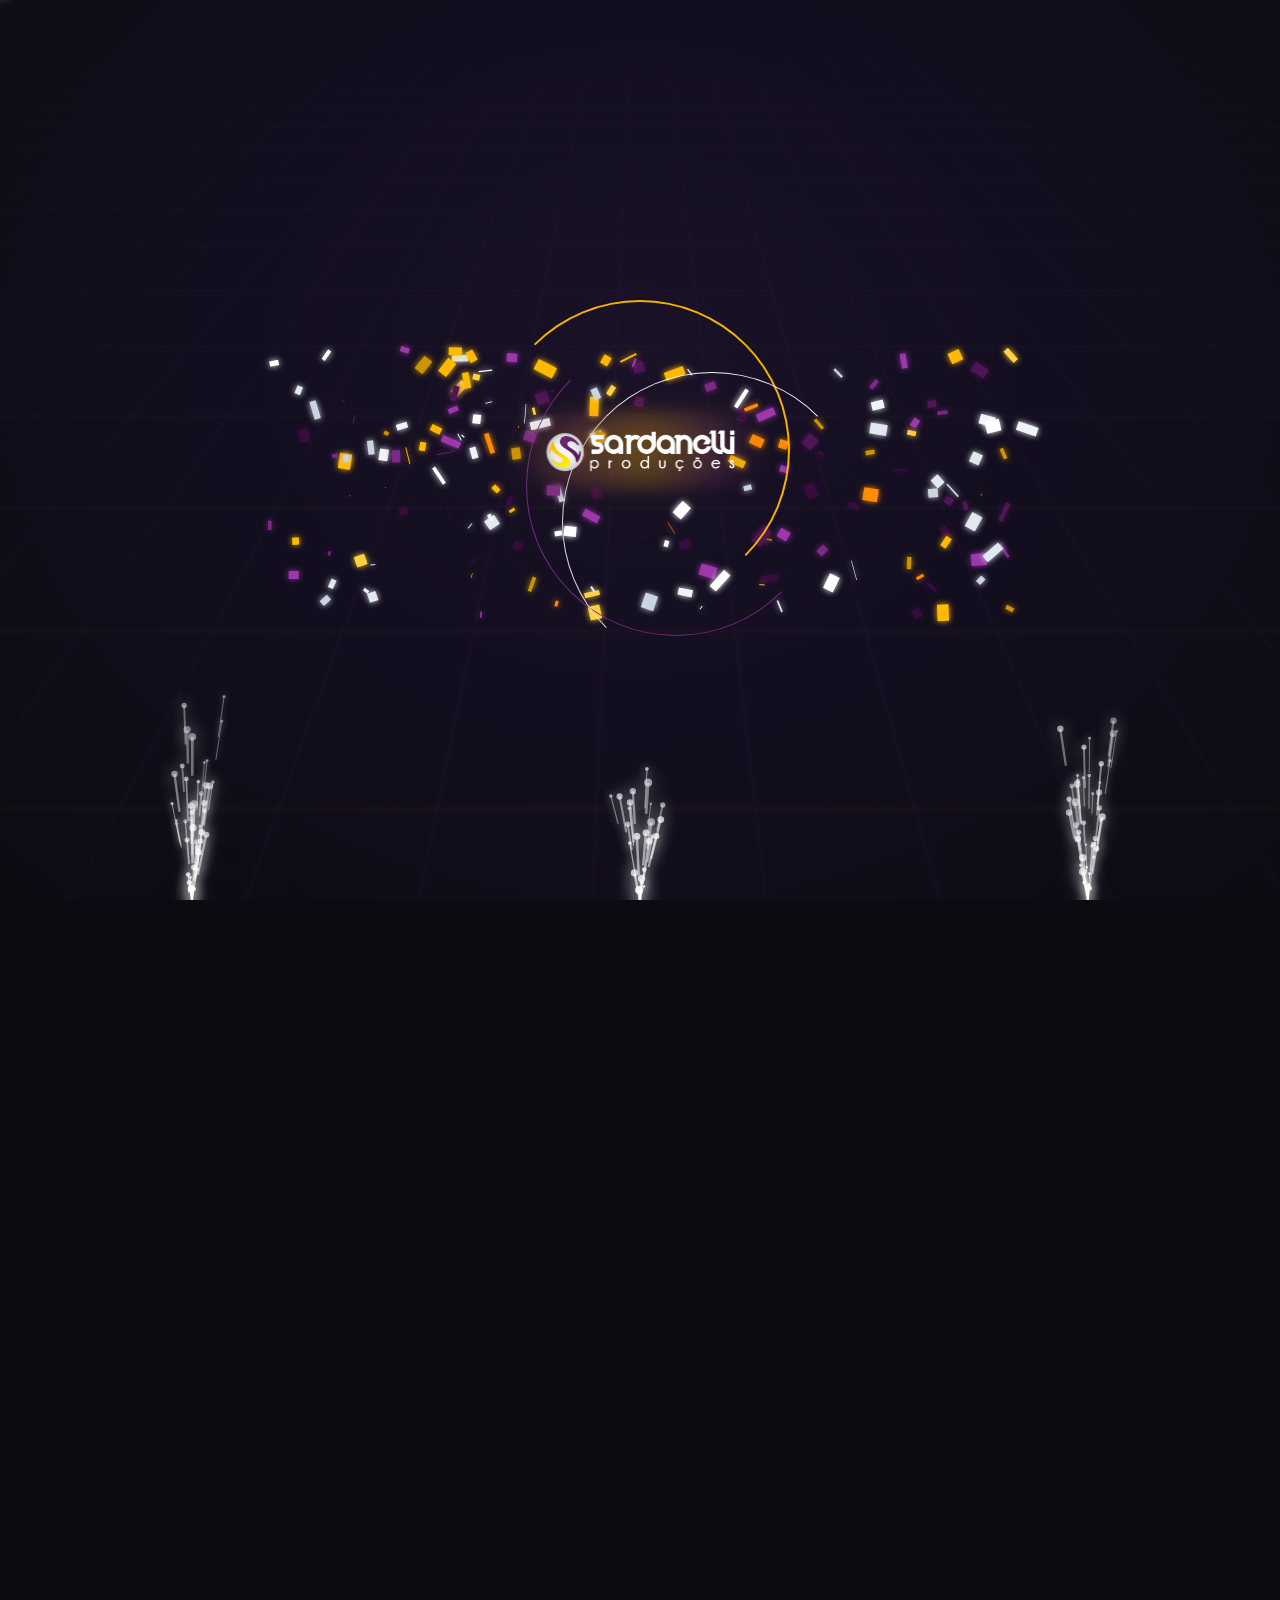
==== index.html @ ceb84745 "Add files via upload" ====
<!DOCTYPE html>
<html lang="pt-BR">
<head>
  <meta charset="UTF-8" />
  <meta name="viewport" content="width=device-width, initial-scale=1.0" />
  <meta name="description" content="Sardanelli Produções — Efeitos especiais para casamentos, chás revelação, formaturas e eventos corporativos. Transformamos momentos em experiências inesquecíveis desde 2016." />
  <meta name="keywords" content="efeitos especiais casamento, chá revelação, fumaça colorida, faíscas frias, serpentina, papel picado, eventos, Sardanelli Produções" />
  <meta property="og:title" content="Sardanelli Produções" />
  <meta property="og:description" content="Transformamos eventos em experiências inesquecíveis desde 2016. Efeitos especiais para casamentos, chás revelação, formaturas e mais." />
  <meta property="og:type" content="website" />
  <meta property="og:url" content="https://www.sardanelli.com.br/" />
  <title>Sardanelli Produções | Efeitos Especiais para Eventos</title>
  <link rel="preconnect" href="https://fonts.googleapis.com" />
  <link rel="preconnect" href="https://fonts.gstatic.com" crossorigin />
  <link href="https://fonts.googleapis.com/css2?family=Outfit:wght@400;500;600;700;800;900&family=Inter:wght@300;400;500;600&display=swap" rel="stylesheet" />
  <link rel="icon" type="image/png" href="favicon.png" />
  <link rel="stylesheet" href="style.css" />
  <link rel="stylesheet" href="intro.css" />
</head>
<body>

  <!-- ===== INTRO / PRELOADER REVELAÇÃO ===== -->
  <div id="intro-preloader">
    <canvas id="intro-canvas"></canvas>
    <div class="intro-grid"></div>
    <div class="intro-content">
      <div class="intro-rings">
        <div class="intro-ring intro-ring-1"></div>
        <div class="intro-ring intro-ring-2"></div>
        <div class="intro-ring intro-ring-3"></div>
        <div class="intro-logo-wrap">
          <div class="intro-logo-glow"></div>
          <img src="intro-logo.png" alt="Sardanelli Produções" class="intro-logo-img" />
        </div>
      </div>
    </div>
  </div>

  <!-- ===== HEADER / NAV ===== -->
  <header id="header">
    <div class="container header-inner">
      <a href="#inicio" class="logo"><img src="logo.png" alt="Sardanelli Produções"></a>
      <button class="nav-toggle" id="nav-toggle" aria-label="Abrir menu">
        <span></span><span></span><span></span>
      </button>
      <nav id="main-nav">
        <ul>
          <li><a href="#inicio" class="nav-link">Início</a></li>
          <li><a href="#sobre" class="nav-link">Quem Somos</a></li>
          <li><a href="#efeitos" class="nav-link">Efeitos</a></li>
          <li><a href="#pacotes" class="nav-link">Pacotes</a></li>
          <li><a href="#videos" class="nav-link">Vídeos</a></li>
          <li><a href="#contato" class="nav-link" id="cta-nav-btn">Orçamento</a></li>
        </ul>
      </nav>
    </div>
  </header>

  <!-- ===== HERO ===== -->
  <section id="inicio" class="hero">
    <div class="hero-bg">
      <div class="particles" id="particles"></div>
      <div class="hero-overlay"></div>
    </div>
    <div class="container hero-content">
      <p class="hero-tag"><svg class="hero-tag-icon" xmlns="http://www.w3.org/2000/svg" fill="none" viewBox="0 0 24 24" stroke-width="1.5" stroke="currentColor"><path stroke-linecap="round" stroke-linejoin="round" d="M9.813 15.904 9 18.75l-.813-2.846a4.5 4.5 0 0 0-3.09-3.09L2.25 12l2.846-.813a4.5 4.5 0 0 0 3.09-3.09L9 5.25l.813 2.846a4.5 4.5 0 0 0 3.09 3.09L15.75 12l-2.846.813a4.5 4.5 0 0 0-3.09 3.09Z"/></svg> Desde 2016 transformando momentos em</p>
      <h1 class="hero-title">Experiências<br /><span class="gold">Inesquecíveis</span></h1>
      <p class="hero-subtitle">Casamentos, Chás Revelação, Formaturas e Eventos Corporativos com efeitos especiais que encantam e emocionam.</p>
      <div class="hero-cta-group">
        <a href="#pacotes" class="btn btn-primary">Ver Pacotes</a>
      </div>
    </div>
    <div class="hero-scroll-hint">
      <span>Role para baixo</span>
      <div class="scroll-arrow"></div>
    </div>
  </section>

  <!-- ===== SOBRE ===== -->
  <section id="sobre" class="section sobre">
    <div class="container">
      <div class="sobre-grid">
        <div class="sobre-text">
          <span class="section-tag">Quem Somos</span>
          <h2 class="section-title">Uma história escrita <span class="gold">com emoção</span></h2>
          <p>A Sardanelli Produções nasceu em <strong>2016</strong> com um propósito claro: transformar eventos em memórias que ficam para sempre gravadas na lembrança de cada convidado.</p>
          <p>Fundada por <strong>Murilo Sardanelli</strong>, a empresa cresceu a partir de uma paixão genuína por criar momentos de impacto. Hoje, somos referência em efeitos especiais para eventos na região, reconhecidos pela qualidade técnica, pela organização impecável e pelo cuidado em cada detalhe.</p>
          <p>Do chá revelação ao casamento dos sonhos, da formatura emocionante ao evento corporativo marcante, criamos o cenário perfeito para o seu momento especial.</p>
          <div class="sobre-stats">
            <div class="stat">
              <span class="stat-num">+500</span>
              <span class="stat-label">Eventos realizados</span>
            </div>
            <div class="stat">
              <span class="stat-num">8+</span>
              <span class="stat-label">Anos de experiência</span>
            </div>
            <div class="stat">
              <span class="stat-num">100%</span>
              <span class="stat-label">Clientes satisfeitos</span>
            </div>
          </div>
          <a href="https://wa.me/5516993950765" target="_blank" rel="noopener" class="btn btn-primary" id="sobre-whatsapp-btn">Falar com a equipe</a>
        </div>
        <div class="sobre-visual">
          <div class="sobre-card glass">
            <div class="sobre-icon"><svg xmlns="http://www.w3.org/2000/svg" fill="none" viewBox="0 0 24 24" stroke-width="1.5" stroke="currentColor"><path stroke-linecap="round" stroke-linejoin="round" d="M9.813 15.904 9 18.75l-.813-2.846a4.5 4.5 0 0 0-3.09-3.09L2.25 12l2.846-.813a4.5 4.5 0 0 0 3.09-3.09L9 5.25l.813 2.846a4.5 4.5 0 0 0 3.09 3.09L15.75 12l-2.846.813a4.5 4.5 0 0 0-3.09 3.09ZM18.259 8.715 18 9.75l-.259-1.035a3.375 3.375 0 0 0-2.455-2.456L14.25 6l1.036-.259a3.375 3.375 0 0 0 2.455-2.456L18 2.25l.259 1.035a3.375 3.375 0 0 0 2.456 2.456L21.75 6l-1.035.259a3.375 3.375 0 0 0-2.456 2.456Z"/></svg></div>
            <h3>Efeitos Especiais</h3>
            <p>Faíscas frias, fumaça colorida, serpentinas e muito mais para criar o impacto visual perfeito.</p>
          </div>
          <div class="sobre-card glass">
            <div class="sobre-icon"><svg xmlns="http://www.w3.org/2000/svg" fill="none" viewBox="0 0 24 24" stroke-width="1.5" stroke="currentColor"><path stroke-linecap="round" stroke-linejoin="round" d="M21 8.25c0-2.485-2.099-4.5-4.688-4.5-1.935 0-3.597 1.126-4.312 2.733-.715-1.607-2.377-2.733-4.313-2.733C5.1 3.75 3 5.765 3 8.25c0 7.22 9 12 9 12s9-4.78 9-12Z"/></svg></div>
            <h3>Casamentos</h3>
            <p>Entradas, saídas e momentos únicos que ficam eternizados nas fotos e na memória dos convidados.</p>
          </div>
          <div class="sobre-card glass">
            <div class="sobre-icon"><svg xmlns="http://www.w3.org/2000/svg" fill="none" viewBox="0 0 24 24" stroke-width="1.5" stroke="currentColor"><path stroke-linecap="round" stroke-linejoin="round" d="M21 11.25v8.25a1.5 1.5 0 0 1-1.5 1.5H5.25a1.5 1.5 0 0 1-1.5-1.5v-8.25M12 4.875A2.625 2.625 0 1 0 9.375 7.5H12m0-2.625V7.5m0-2.625A2.625 2.625 0 1 1 14.625 7.5H12m0 0V21m-8.625-9.75h18c.621 0 1.125-.504 1.125-1.125v-1.5c0-.621-.504-1.125-1.125-1.125h-18c-.621 0-1.125.504-1.125 1.125v1.5c0 .621.504 1.125 1.125 1.125Z"/></svg></div>
            <h3>Chá Revelação</h3>
            <p>O grande momento da revelação com efeitos de fumaça e pó colorido que encantam a todos.</p>
          </div>
          <div class="sobre-card glass">
            <div class="sobre-icon"><svg xmlns="http://www.w3.org/2000/svg" fill="none" viewBox="0 0 24 24" stroke-width="1.5" stroke="currentColor"><path stroke-linecap="round" stroke-linejoin="round" d="M4.26 10.147a60.438 60.438 0 0 0-.491 6.347A48.62 48.62 0 0 1 12 20.904a48.62 48.62 0 0 1 8.232-4.41 60.46 60.46 0 0 0-.491-6.347m-15.482 0a50.636 50.636 0 0 0-2.658-.813A59.906 59.906 0 0 1 12 3.493a59.903 59.903 0 0 1 10.399 5.84c-.896.248-1.783.52-2.658.814m-15.482 0A50.717 50.717 0 0 1 12 13.489a50.702 50.702 0 0 1 7.74-3.342M6.75 15a.75.75 0 1 0 0-1.5.75.75 0 0 0 0 1.5Zm0 0v-3.675A55.378 55.378 0 0 1 12 8.443m-7.007 11.55A5.981 5.981 0 0 0 6.75 15.75v-1.5"/></svg></div>
            <h3>Formaturas</h3>
            <p>Comemore cada conquista com um show de luzes, serpentinas e efeitos que marcam essa vitória.</p>
          </div>
        </div>
      </div>
    </div>
  </section>

  <!-- ===== EFEITOS ===== -->
  <section id="efeitos" class="section efeitos">
    <div class="container">
      <div class="section-header">
        <span class="section-tag">Nosso Arsenal</span>
        <h2 class="section-title">Efeitos que <span class="gold">encantam</span></h2>
        <p class="section-desc">Cada efeito é escolhido com precisão para criar o impacto visual certo no momento certo.</p>
      </div>
      <div class="efeitos-grid">
        <div class="efeito-card glass" id="efeito-ceu-noturno">
          <div class="efeito-icon"><svg xmlns="http://www.w3.org/2000/svg" fill="none" viewBox="0 0 24 24" stroke-width="1.5" stroke="currentColor"><path stroke-linecap="round" stroke-linejoin="round" d="M21.752 15.002A9.72 9.72 0 0 1 18 15.75c-5.385 0-9.75-4.365-9.75-9.75 0-1.33.266-2.597.748-3.752A9.753 9.753 0 0 0 3 11.25C3 16.635 7.365 21 12.75 21a9.753 9.753 0 0 0 9.002-5.998Z"/></svg></div>
          <h3>Rastro de Céu Noturno</h3>
          <p>Uso recomendado: Noturno, local aberto.</p>
          <span class="efeito-tag">Noturno</span>
        </div>
        <div class="efeito-card glass" id="efeito-ceu-diurno">
          <div class="efeito-icon"><svg xmlns="http://www.w3.org/2000/svg" fill="none" viewBox="0 0 24 24" stroke-width="1.5" stroke="currentColor"><path stroke-linecap="round" stroke-linejoin="round" d="M12 3v2.25m6.364.386-1.591 1.591M21 12h-2.25m-.386 6.364-1.591-1.591M12 18.75V21m-4.773-4.227-1.591 1.591M5.25 12H3m4.227-4.773L5.636 5.636M15.75 12a3.75 3.75 0 1 1-7.5 0 3.75 3.75 0 0 1 7.5 0Z"/></svg></div>
          <h3>Rastro de Céu Diurno</h3>
          <p>Uso recomendado: Diurno, local aberto.</p>
          <span class="efeito-tag">Diurno</span>
        </div>
        <div class="efeito-card glass" id="efeito-serpentina">
          <div class="efeito-icon"><svg xmlns="http://www.w3.org/2000/svg" fill="none" viewBox="0 0 24 24" stroke-width="1.5" stroke="currentColor"><path stroke-linecap="round" stroke-linejoin="round" d="M9.53 16.122a3 3 0 0 0-5.78 1.128 2.25 2.25 0 0 1-2.4 2.245 4.5 4.5 0 0 0 8.4-2.245c0-.399-.078-.78-.22-1.128Zm0 0a15.998 15.998 0 0 0 3.388-1.62m-5.043-.025a15.994 15.994 0 0 1 1.622-3.395m3.42 3.42a15.995 15.995 0 0 0 4.764-4.648l3.876-5.814a1.151 1.151 0 0 0-1.597-1.597L14.146 6.32a15.996 15.996 0 0 0-4.649 4.763m3.42 3.42a6.776 6.776 0 0 0-3.42-3.42"/></svg></div>
          <h3>Disparador de Serpentina</h3>
          <p>Uso recomendado: Diurno ou noturno, local aberto ou fechado.</p>
          <span class="efeito-tag">Versátil</span>
        </div>
        <div class="efeito-card glass" id="efeito-papel">
          <div class="efeito-icon"><svg xmlns="http://www.w3.org/2000/svg" fill="none" viewBox="0 0 24 24" stroke-width="1.5" stroke="currentColor"><path stroke-linecap="round" stroke-linejoin="round" d="M11.48 3.499a.562.562 0 0 1 1.04 0l2.125 5.111a.563.563 0 0 0 .475.345l5.518.442c.499.04.701.663.321.988l-4.204 3.602a.563.563 0 0 0-.182.557l1.285 5.385a.562.562 0 0 1-.84.61l-4.725-2.885a.562.562 0 0 0-.586 0L6.982 20.54a.562.562 0 0 1-.84-.61l1.285-5.386a.562.562 0 0 0-.182-.557l-4.204-3.602a.563.563 0 0 1 .321-.988l5.518-.442a.563.563 0 0 0 .475-.345L11.48 3.5Z"/></svg></div>
          <h3>Disparador de Papel Colorido</h3>
          <p>Uso recomendado: Diurno ou noturno, local aberto ou fechado.</p>
          <span class="efeito-tag">Versátil</span>
        </div>
        <div class="efeito-card glass" id="efeito-fumaca">
          <div class="efeito-icon"><svg xmlns="http://www.w3.org/2000/svg" fill="none" viewBox="0 0 24 24" stroke-width="1.5" stroke="currentColor"><path stroke-linecap="round" stroke-linejoin="round" d="M2.25 15a4.5 4.5 0 0 0 4.5 4.5H18a3.75 3.75 0 0 0 1.332-7.257 3 3 0 0 0-3.758-3.848 5.25 5.25 0 0 0-10.233 2.33A4.502 4.502 0 0 0 2.25 15Z"/></svg></div>
          <h3>Fumaça Colorida</h3>
          <p>Uso recomendado: Diurno ou noturno, local aberto.</p>
          <span class="efeito-tag">Impacto visual</span>
        </div>
        <div class="efeito-card glass" id="efeito-po">
          <div class="efeito-icon"><svg xmlns="http://www.w3.org/2000/svg" fill="none" viewBox="0 0 24 24" stroke-width="1.5" stroke="currentColor"><path stroke-linecap="round" stroke-linejoin="round" d="M4.098 19.902a3.75 3.75 0 0 0 5.304 0l6.401-6.402M6.75 21A3.75 3.75 0 0 1 3 17.25V4.125C3 3.504 3.504 3 4.125 3h5.25c.621 0 1.125.504 1.125 1.125v4.072M6.75 21a3.75 3.75 0 0 0 3.75-3.75V8.197M6.75 21h13.125c.621 0 1.125-.504 1.125-1.125v-5.25c0-.621-.504-1.125-1.125-1.125h-4.072M10.5 8.197l2.88-2.88c.438-.439 1.15-.439 1.59 0l3.712 3.713c.44.44.44 1.152 0 1.59l-2.879 2.88M6.75 17.25h.008v.008H6.75v-.008Z"/></svg></div>
          <h3>Disparador de Pó Colorido</h3>
          <p>Uso recomendado: Diurno ou noturno, local aberto.</p>
          <span class="efeito-tag">Colorido</span>
        </div>
        <div class="efeito-card glass" id="efeito-faiscas">
          <div class="efeito-icon"><svg xmlns="http://www.w3.org/2000/svg" fill="none" viewBox="0 0 24 24" stroke-width="1.5" stroke="currentColor"><path stroke-linecap="round" stroke-linejoin="round" d="m3.75 13.5 10.5-11.25L12 10.5h8.25L9.75 21.75 12 13.5H3.75Z"/></svg></div>
          <h3>Simulador de Faíscas</h3>
          <p>Uso recomendado: Diurno ou noturno, local aberto ou fechado.</p>
          <span class="efeito-tag">Premium</span>
        </div>
        <div class="efeito-card glass" id="efeito-comemoracao">
          <div class="efeito-icon"><svg xmlns="http://www.w3.org/2000/svg" fill="none" viewBox="0 0 24 24" stroke-width="1.5" stroke="currentColor"><path stroke-linecap="round" stroke-linejoin="round" d="M16.5 18.75h-9m9 0a3 3 0 0 1 3 3h-15a3 3 0 0 1 3-3m9 0v-3.375c0-.621-.503-1.125-1.125-1.125h-.871M7.5 18.75v-3.375c0-.621.504-1.125 1.125-1.125h.872m5.007 0H9.497m5.007 0a7.454 7.454 0 0 1-.982-3.172M9.497 14.25a7.454 7.454 0 0 0 .981-3.172M5.25 4.236c-.982.143-1.954.317-2.916.52A6.003 6.003 0 0 0 7.73 9.728M5.25 4.236V4.5c0 2.108.966 3.99 2.48 5.228M5.25 4.236V2.721C7.456 2.41 9.71 2.25 12 2.25c2.291 0 4.545.16 6.75.47v1.516M7.73 9.728a6.726 6.726 0 0 0 2.748 1.35m8.272-6.842V4.5c0 2.108-.966 3.99-2.48 5.228m2.48-5.492a46.32 46.32 0 0 1 2.916.52 6.003 6.003 0 0 1-5.395 4.972m0 0a6.726 6.726 0 0 1-2.749 1.35m0 0a6.772 6.772 0 0 1-3.044 0"/></svg></div>
          <h3>Disparos de Comemoração</h3>
          <p>Efeito sonoro e visual para comemoração. Diurno ou noturno, aberto ou fechado.</p>
          <span class="efeito-tag">Explosivo</span>
        </div>
      </div>
    </div>
  </section>

  <!-- ===== PACOTES ===== -->
  <section id="pacotes" class="section pacotes">
    <div class="container">
      <div class="section-header">
        <span class="section-tag">O SHOW COMEÇA AGORA</span>
        <h2 class="section-title">Escolha o pacote <span class="gold">ideal</span></h2>
        <p class="section-desc">Do básico ao completo, temos a solução perfeita para o seu evento.</p>
      </div>
      <div class="pacotes-grid">

        <!-- ESSENCIAL -->
        <div class="pacote-card glass" id="pacote-essencial">
          <div class="pacote-header">
            <span class="pacote-badge">Essencial</span>
            <h3>Pacote Essencial</h3>
            <p class="pacote-sub">O essencial que já transforma o momento em espetáculo.</p>
          </div>
          <ul class="pacote-itens">
            <li><svg class="check-icon" xmlns="http://www.w3.org/2000/svg" fill="none" viewBox="0 0 24 24" stroke-width="2.5" stroke="currentColor"><path stroke-linecap="round" stroke-linejoin="round" d="m4.5 12.75 6 6 9-13.5"/></svg> 02 Disparadores profissionais de Papel</li>
            <li><svg class="check-icon" xmlns="http://www.w3.org/2000/svg" fill="none" viewBox="0 0 24 24" stroke-width="2.5" stroke="currentColor"><path stroke-linecap="round" stroke-linejoin="round" d="m4.5 12.75 6 6 9-13.5"/></svg> 02 Disparadores profissionais de Serpentina</li>
            <li><svg class="check-icon" xmlns="http://www.w3.org/2000/svg" fill="none" viewBox="0 0 24 24" stroke-width="2.5" stroke="currentColor"><path stroke-linecap="round" stroke-linejoin="round" d="m4.5 12.75 6 6 9-13.5"/></svg> 01 Fumaça Grande</li>
          </ul>
          <a href="https://wa.me/5516993950765?text=Ol%C3%A1%21+Quero+o+%2APacote+Essencial%2A+%28Papel+x2%2C+Serpentina+x2%2C+Fuma%C3%A7a+x1%29.+Pode+me+enviar+o+or%C3%A7amento%3F" target="_blank" rel="noopener" class="btn btn-outline btn-full" id="btn-essencial">
            <svg width="18" height="18" viewBox="0 0 24 24" fill="currentColor"><path d="M17.472 14.382c-.297-.149-1.758-.867-2.03-.967-.273-.099-.471-.148-.67.15-.197.297-.767.966-.94 1.164-.173.199-.347.223-.644.075-.297-.15-1.255-.463-2.39-1.475-.883-.788-1.48-1.761-1.653-2.059-.173-.297-.018-.458.13-.606.134-.133.298-.347.446-.52.149-.174.198-.298.298-.497.099-.198.05-.371-.025-.52-.075-.149-.669-1.612-.916-2.207-.242-.579-.487-.5-.669-.51-.173-.008-.371-.01-.57-.01-.198 0-.52.074-.792.372-.272.297-1.04 1.016-1.04 2.479 0 1.462 1.065 2.875 1.213 3.074.149.198 2.096 3.2 5.077 4.487.709.306 1.262.489 1.694.625.712.227 1.36.195 1.871.118.571-.085 1.758-.719 2.006-1.413.248-.694.248-1.289.173-1.413-.074-.124-.272-.198-.57-.347m-5.421 7.403h-.004a9.87 9.87 0 01-5.031-1.378l-.361-.214-3.741.982.998-3.648-.235-.374a9.86 9.86 0 01-1.51-5.26c.001-5.45 4.436-9.884 9.888-9.884 2.64 0 5.122 1.03 6.988 2.898a9.825 9.825 0 012.893 6.994c-.003 5.45-4.437 9.884-9.885 9.884m8.413-18.297A11.815 11.815 0 0012.05 0C5.495 0 .16 5.335.157 11.892c0 2.096.547 4.142 1.588 5.945L.057 24l6.305-1.654a11.882 11.882 0 005.683 1.448h.005c6.554 0 11.89-5.335 11.893-11.893a11.821 11.821 0 00-3.48-8.413z"/></svg>
            Quero o Essencial
          </a>
        </div>

        <!-- MÉDIO - DESTACADO -->
        <div class="pacote-card glass featured" id="pacote-medio">
          <div class="pacote-header">
            <span class="pacote-badge best">Mais Escolhido</span>
            <h3>Pacote Médio</h3>
            <p class="pacote-sub">Mais volume, mais efeito, mais emoção.</p>
          </div>
          <ul class="pacote-itens">
            <li><svg class="check-icon" xmlns="http://www.w3.org/2000/svg" fill="none" viewBox="0 0 24 24" stroke-width="2.5" stroke="currentColor"><path stroke-linecap="round" stroke-linejoin="round" d="m4.5 12.75 6 6 9-13.5"/></svg> 04 Disparadores profissionais de Papel</li>
            <li><svg class="check-icon" xmlns="http://www.w3.org/2000/svg" fill="none" viewBox="0 0 24 24" stroke-width="2.5" stroke="currentColor"><path stroke-linecap="round" stroke-linejoin="round" d="m4.5 12.75 6 6 9-13.5"/></svg> 04 Disparadores profissionais de Serpentina</li>
            <li><svg class="check-icon" xmlns="http://www.w3.org/2000/svg" fill="none" viewBox="0 0 24 24" stroke-width="2.5" stroke="currentColor"><path stroke-linecap="round" stroke-linejoin="round" d="m4.5 12.75 6 6 9-13.5"/></svg> 02 Fumaças Grandes</li>
            <li><svg class="check-icon" xmlns="http://www.w3.org/2000/svg" fill="none" viewBox="0 0 24 24" stroke-width="2.5" stroke="currentColor"><path stroke-linecap="round" stroke-linejoin="round" d="m4.5 12.75 6 6 9-13.5"/></svg> 02 Simuladores de Faíscas</li>
          </ul>
          <a href="https://wa.me/5516993950765?text=Ol%C3%A1%21+Quero+o+%2APacote+M%C3%A9dio%2A+%28Papel+x4%2C+Serpentina+x4%2C+Fuma%C3%A7a+x2%2C+Fa%C3%ADscas+x2%29.+Pode+me+enviar+o+or%C3%A7amento%3F" target="_blank" rel="noopener" class="btn btn-primary btn-full" id="btn-medio">
            <svg width="18" height="18" viewBox="0 0 24 24" fill="currentColor"><path d="M17.472 14.382c-.297-.149-1.758-.867-2.03-.967-.273-.099-.471-.148-.67.15-.197.297-.767.966-.94 1.164-.173.199-.347.223-.644.075-.297-.15-1.255-.463-2.39-1.475-.883-.788-1.48-1.761-1.653-2.059-.173-.297-.018-.458.13-.606.134-.133.298-.347.446-.52.149-.174.198-.298.298-.497.099-.198.05-.371-.025-.52-.075-.149-.669-1.612-.916-2.207-.242-.579-.487-.5-.669-.51-.173-.008-.371-.01-.57-.01-.198 0-.52.074-.792.372-.272.297-1.04 1.016-1.04 2.479 0 1.462 1.065 2.875 1.213 3.074.149.198 2.096 3.2 5.077 4.487.709.306 1.262.489 1.694.625.712.227 1.36.195 1.871.118.571-.085 1.758-.719 2.006-1.413.248-.694.248-1.289.173-1.413-.074-.124-.272-.198-.57-.347m-5.421 7.403h-.004a9.87 9.87 0 01-5.031-1.378l-.361-.214-3.741.982.998-3.648-.235-.374a9.86 9.86 0 01-1.51-5.26c.001-5.45 4.436-9.884 9.888-9.884 2.64 0 5.122 1.03 6.988 2.898a9.825 9.825 0 012.893 6.994c-.003 5.45-4.437 9.884-9.885 9.884m8.413-18.297A11.815 11.815 0 0012.05 0C5.495 0 .16 5.335.157 11.892c0 2.096.547 4.142 1.588 5.945L.057 24l6.305-1.654a11.882 11.882 0 005.683 1.448h.005c6.554 0 11.89-5.335 11.893-11.893a11.821 11.821 0 00-3.48-8.413z"/></svg>
            Quero o Médio
          </a>
        </div>

        <!-- COMPLETO -->
        <div class="pacote-card glass" id="pacote-completo">
          <div class="pacote-header">
            <span class="pacote-badge">Completo</span>
            <h3>Pacote Completo</h3>
            <p class="pacote-sub">O show completo para um momento inesquecível.</p>
          </div>
          <ul class="pacote-itens">
            <li><svg class="check-icon" xmlns="http://www.w3.org/2000/svg" fill="none" viewBox="0 0 24 24" stroke-width="2.5" stroke="currentColor"><path stroke-linecap="round" stroke-linejoin="round" d="m4.5 12.75 6 6 9-13.5"/></svg> 06 Disparadores profissionais de Papel</li>
            <li><svg class="check-icon" xmlns="http://www.w3.org/2000/svg" fill="none" viewBox="0 0 24 24" stroke-width="2.5" stroke="currentColor"><path stroke-linecap="round" stroke-linejoin="round" d="m4.5 12.75 6 6 9-13.5"/></svg> 06 Disparadores profissionais de Serpentina</li>
            <li><svg class="check-icon" xmlns="http://www.w3.org/2000/svg" fill="none" viewBox="0 0 24 24" stroke-width="2.5" stroke="currentColor"><path stroke-linecap="round" stroke-linejoin="round" d="m4.5 12.75 6 6 9-13.5"/></svg> 04 Fumaças Grandes</li>
            <li><svg class="check-icon" xmlns="http://www.w3.org/2000/svg" fill="none" viewBox="0 0 24 24" stroke-width="2.5" stroke="currentColor"><path stroke-linecap="round" stroke-linejoin="round" d="m4.5 12.75 6 6 9-13.5"/></svg> 01 Rastro de Céu Colorido</li>
            <li><svg class="check-icon" xmlns="http://www.w3.org/2000/svg" fill="none" viewBox="0 0 24 24" stroke-width="2.5" stroke="currentColor"><path stroke-linecap="round" stroke-linejoin="round" d="m4.5 12.75 6 6 9-13.5"/></svg> 04 Simuladores de Faíscas</li>
            <li><svg class="check-icon" xmlns="http://www.w3.org/2000/svg" fill="none" viewBox="0 0 24 24" stroke-width="2.5" stroke="currentColor"><path stroke-linecap="round" stroke-linejoin="round" d="m4.5 12.75 6 6 9-13.5"/></svg> 01 Tiro de Céu de Comemoração — 24 Disparos</li>
          </ul>
          <a href="https://wa.me/5516993950765?text=Ol%C3%A1%21+Quero+o+%2APacote+Completo%2A+%28Papel+x6%2C+Serpentina+x6%2C+Fuma%C3%A7a+x4%2C+Rastro+de+C%C3%A9u%2C+Fa%C3%ADscas+x4%2C+Tiro+de+C%C3%A9u%29.+Pode+me+enviar+o+or%C3%A7amento%3F" target="_blank" rel="noopener" class="btn btn-outline btn-full" id="btn-completo">
            <svg width="18" height="18" viewBox="0 0 24 24" fill="currentColor"><path d="M17.472 14.382c-.297-.149-1.758-.867-2.03-.967-.273-.099-.471-.148-.67.15-.197.297-.767.966-.94 1.164-.173.199-.347.223-.644.075-.297-.15-1.255-.463-2.39-1.475-.883-.788-1.48-1.761-1.653-2.059-.173-.297-.018-.458.13-.606.134-.133.298-.347.446-.52.149-.174.198-.298.298-.497.099-.198.05-.371-.025-.52-.075-.149-.669-1.612-.916-2.207-.242-.579-.487-.5-.669-.51-.173-.008-.371-.01-.57-.01-.198 0-.52.074-.792.372-.272.297-1.04 1.016-1.04 2.479 0 1.462 1.065 2.875 1.213 3.074.149.198 2.096 3.2 5.077 4.487.709.306 1.262.489 1.694.625.712.227 1.36.195 1.871.118.571-.085 1.758-.719 2.006-1.413.248-.694.248-1.289.173-1.413-.074-.124-.272-.198-.57-.347m-5.421 7.403h-.004a9.87 9.87 0 01-5.031-1.378l-.361-.214-3.741.982.998-3.648-.235-.374a9.86 9.86 0 01-1.51-5.26c.001-5.45 4.436-9.884 9.888-9.884 2.64 0 5.122 1.03 6.988 2.898a9.825 9.825 0 012.893 6.994c-.003 5.45-4.437 9.884-9.885 9.884m8.413-18.297A11.815 11.815 0 0012.05 0C5.495 0 .16 5.335.157 11.892c0 2.096.547 4.142 1.588 5.945L.057 24l6.305-1.654a11.882 11.882 0 005.683 1.448h.005c6.554 0 11.89-5.335 11.893-11.893a11.821 11.821 0 00-3.48-8.413z"/></svg>
            Quero o Completo
          </a>
        </div>

      </div>

      <!-- PERSONALIZADO -->
      <div class="personalizado-card glass" id="pacote-personalizado">
        <div class="personalizado-text">
          <div class="personalizado-icon"><svg xmlns="http://www.w3.org/2000/svg" fill="none" viewBox="0 0 24 24" stroke-width="1.5" stroke="currentColor"><path stroke-linecap="round" stroke-linejoin="round" d="M10.5 6h9.75M10.5 6a1.5 1.5 0 1 1-3 0m3 0a1.5 1.5 0 1 0-3 0M3.75 6H7.5m3 12h9.75m-9.75 0a1.5 1.5 0 0 1-3 0m3 0a1.5 1.5 0 0 0-3 0m-3.75 0H7.5m9-6h3.75m-3.75 0a1.5 1.5 0 0 1-3 0m3 0a1.5 1.5 0 0 0-3 0m-9.75 0h9.75"/></svg></div>
          <div>
            <h3>Pacote Personalizado</h3>
            <p>Monte o seu KIT EXCLUSIVO! Escolha os efeitos que desejar — papel picado, serpentina, fumaça, faíscas, rastro de céu, pó colorido, decoração completa e mais. Fale com a gente e criamos juntos a experiência perfeita para o seu evento.</p>
          </div>
        </div>
        <a href="https://wa.me/5516993950765?text=Ol%C3%A1%21+Quero+montar+um+%2APacote+Personalizado%2A.+Pode+me+ajudar+a+escolher+os+efeitos%3F" target="_blank" rel="noopener" class="btn btn-primary" id="btn-personalizado">
          Quero Personalizar
        </a>
      </div>
    </div>
  </section>

  <!-- ===== VÍDEOS ===== -->
  <section id="videos" class="section videos">
    <div class="container">
      <div class="section-header">
        <span class="section-tag">EVENTOS</span>
        <h2 class="section-title">Veja nossos <span class="gold">trabalhos</span></h2>
        <p class="section-desc">Conheça um pouco mais do nosso trabalho.</p>
      </div>
      <div class="videos-grid">
        <div class="video-thumb" id="yt-nYcqAYoVNEg" data-id="nYcqAYoVNEg">
          <img src="https://img.youtube.com/vi/nYcqAYoVNEg/mqdefault.jpg" alt="Vídeo de evento Sardanelli Produções" loading="lazy" />
          <div class="play-btn"><div class="play-icon"></div></div>
        </div>
        <div class="video-thumb" id="yt-WySiyUZ_TZ0" data-id="WySiyUZ_TZ0">
          <img src="https://img.youtube.com/vi/WySiyUZ_TZ0/mqdefault.jpg" alt="Vídeo de evento Sardanelli Produções" loading="lazy" />
          <div class="play-btn"><div class="play-icon"></div></div>
        </div>
        <div class="video-thumb" id="yt-SrEQbd28EPo" data-id="SrEQbd28EPo">
          <img src="https://img.youtube.com/vi/SrEQbd28EPo/mqdefault.jpg" alt="Vídeo de evento Sardanelli Produções" loading="lazy" />
          <div class="play-btn"><div class="play-icon"></div></div>
        </div>
        <div class="video-thumb" id="yt-1izdP3T-qGs" data-id="1izdP3T-qGs">
          <img src="https://img.youtube.com/vi/1izdP3T-qGs/mqdefault.jpg" alt="Vídeo de evento Sardanelli Produções" loading="lazy" />
          <div class="play-btn"><div class="play-icon"></div></div>
        </div>
        <div class="video-thumb" id="yt-TWwZjAx42Uk" data-id="TWwZjAx42Uk">
          <img src="https://img.youtube.com/vi/TWwZjAx42Uk/mqdefault.jpg" alt="Vídeo de evento Sardanelli Produções" loading="lazy" />
          <div class="play-btn"><div class="play-icon"></div></div>
        </div>
        <div class="video-thumb" id="yt-v2cInNWsd5A" data-id="v2cInNWsd5A">
          <img src="https://img.youtube.com/vi/v2cInNWsd5A/mqdefault.jpg" alt="Vídeo de evento Sardanelli Produções" loading="lazy" />
          <div class="play-btn"><div class="play-icon"></div></div>
        </div>
        <div class="video-thumb" id="yt-KwutXIYu1fI" data-id="KwutXIYu1fI">
          <img src="https://img.youtube.com/vi/KwutXIYu1fI/mqdefault.jpg" alt="Vídeo de evento Sardanelli Produções" loading="lazy" />
          <div class="play-btn"><div class="play-icon"></div></div>
        </div>
        <div class="video-thumb" id="yt-HUveuBzkBZw" data-id="HUveuBzkBZw">
          <img src="https://img.youtube.com/vi/HUveuBzkBZw/mqdefault.jpg" alt="Vídeo de evento Sardanelli Produções" loading="lazy" />
          <div class="play-btn"><div class="play-icon"></div></div>
        </div>
      </div>
    </div>
  </section>

  <!-- ===== VIDEO MODAL ===== -->
  <div id="video-modal" class="video-modal" role="dialog" aria-modal="true" aria-label="Reprodutor de vídeo">
    <div class="modal-backdrop" id="modal-backdrop"></div>
    <div class="modal-inner">
      <button class="modal-close" id="modal-close-btn" aria-label="Fechar vídeo">✕</button>
      <div class="modal-video-wrapper">
        <iframe id="modal-iframe" src="" frameborder="0" allow="autoplay; encrypted-media" allowfullscreen title="Vídeo Sardanelli Produções"></iframe>
      </div>
    </div>
  </div>

  <!-- ===== CONTATO / CTA FINAL ===== -->
  <section id="contato" class="section contato">
    <div class="container">
      <div class="contato-inner glass">
        <span class="section-tag">Contato</span>
        <h2 class="section-title">Pronto para criar um <span class="gold">momento inesquecível?</span></h2>
        <p>Será um prazer fazer do seu evento um momento especial!</p>
        <div class="contato-btns">
          <a href="https://wa.me/5516993950765" target="_blank" rel="noopener" class="btn btn-primary" id="contato-whatsapp-btn">
            <svg width="20" height="20" viewBox="0 0 24 24" fill="currentColor"><path d="M17.472 14.382c-.297-.149-1.758-.867-2.03-.967-.273-.099-.471-.148-.67.15-.197.297-.767.966-.94 1.164-.173.199-.347.223-.644.075-.297-.15-1.255-.463-2.39-1.475-.883-.788-1.48-1.761-1.653-2.059-.173-.297-.018-.458.13-.606.134-.133.298-.347.446-.52.149-.174.198-.298.298-.497.099-.198.05-.371-.025-.52-.075-.149-.669-1.612-.916-2.207-.242-.579-.487-.5-.669-.51-.173-.008-.371-.01-.57-.01-.198 0-.52.074-.792.372-.272.297-1.04 1.016-1.04 2.479 0 1.462 1.065 2.875 1.213 3.074.149.198 2.096 3.2 5.077 4.487.709.306 1.262.489 1.694.625.712.227 1.36.195 1.871.118.571-.085 1.758-.719 2.006-1.413.248-.694.248-1.289.173-1.413-.074-.124-.272-.198-.57-.347m-5.421 7.403h-.004a9.87 9.87 0 01-5.031-1.378l-.361-.214-3.741.982.998-3.648-.235-.374a9.86 9.86 0 01-1.51-5.26c.001-5.45 4.436-9.884 9.888-9.884 2.64 0 5.122 1.03 6.988 2.898a9.825 9.825 0 012.893 6.994c-.003 5.45-4.437 9.884-9.885 9.884m8.413-18.297A11.815 11.815 0 0012.05 0C5.495 0 .16 5.335.157 11.892c0 2.096.547 4.142 1.588 5.945L.057 24l6.305-1.654a11.882 11.882 0 005.683 1.448h.005c6.554 0 11.89-5.335 11.893-11.893a11.821 11.821 0 00-3.48-8.413z"/></svg>
            Falar no WhatsApp
          </a>
        </div>
      </div>
    </div>
  </section>

  <!-- ===== FOOTER ===== -->
  <footer class="footer">
    <div class="container footer-inner">
      <div class="footer-brand">
        <img src="intro-logo.png" alt="Sardanelli Produções" class="footer-logo-img" />
      </div>
      <p class="footer-copy">© 2026 Sardanelli Produções. Todos os direitos reservados.</p>
      <div class="footer-links">
        <a href="https://www.instagram.com/sardanelliproducoes/" target="_blank" rel="noopener" id="footer-instagram">Instagram</a>
        <a href="https://wa.me/5516993950765" target="_blank" rel="noopener" id="footer-whatsapp">WhatsApp</a>
      </div>
    </div>
  </footer>

  <!-- Floating Contact Button (WhatsApp) -->
  <a href="https://wa.me/5516993950765" target="_blank" rel="noopener" class="whatsapp-float" id="whatsapp-float-btn" aria-label="Fale pelo WhatsApp">
    <svg width="26" height="26" viewBox="0 0 24 24" fill="none" stroke="currentColor" stroke-width="1.8" stroke-linecap="round" stroke-linejoin="round">
      <path d="M21 11.5a8.38 8.38 0 0 1-.9 3.8 8.5 8.5 0 0 1-7.6 4.7 8.38 8.38 0 0 1-3.8-.9L3 21l1.9-5.7a8.38 8.38 0 0 1-.9-3.8 8.5 8.5 0 0 1 4.7-7.6 8.38 8.38 0 0 1 3.8-.9h.5a8.48 8.48 0 0 1 8 8v.5Z"/>
    </svg>
  </a>

  <script src="intro.js"></script>
  <script src="script.js"></script>
</body>
</html>
---- style.css ----
/* ===========================
   DESIGN TOKENS
   =========================== */
:root {
  --color-bg: #0d0b12;
  --color-bg-2: #130e1f;
  --color-bg-3: #1a1228;
  --color-gold: #ffba00;
  --color-gold-light: #ffd140;
  --color-gold-dark: #cc9500;
  --color-purple: #4f1656;
  --color-purple-light: #7b2a87;
  --color-text: #f0eaf8;
  --color-text-muted: #a899c2;
  --color-white: #ffffff;
  --color-glass-bg: rgba(255, 255, 255, 0.04);
  --color-glass-border: rgba(255, 255, 255, 0.08);
  --color-glass-shadow: rgba(0, 0, 0, 0.5);
  --color-whatsapp: #25d366;

  --font-display: 'Outfit', system-ui, sans-serif;
  --font-body: 'Inter', system-ui, sans-serif;

  --radius-sm: 8px;
  --radius-md: 16px;
  --radius-lg: 24px;
  --radius-xl: 32px;

  --shadow-sm: 0 2px 8px rgba(0,0,0,0.3);
  --shadow-md: 0 8px 32px rgba(0,0,0,0.4);
  --shadow-lg: 0 24px 64px rgba(0,0,0,0.6);
  --shadow-gold: 0 0 24px rgba(255,186,0,0.3);

  --transition: all 0.3s cubic-bezier(0.4, 0, 0.2, 1);
  --transition-slow: all 0.5s cubic-bezier(0.4, 0, 0.2, 1);
}

/* ===========================
   RESET & BASE
   =========================== */
*, *::before, *::after {
  box-sizing: border-box;
  margin: 0;
  padding: 0;
}

html {
  scroll-behavior: smooth;
  font-size: 16px;
}

body {
  background-color: var(--color-bg);
  color: var(--color-text);
  font-family: var(--font-body);
  line-height: 1.6;
  overflow-x: hidden;
}

img {
  max-width: 100%;
  display: block;
}

a {
  text-decoration: none;
  color: inherit;
}

ul {
  list-style: none;
}

/* ===========================
   LAYOUT
   =========================== */
.container {
  width: 100%;
  max-width: 1200px;
  margin: 0 auto;
  padding: 0 24px;
}

.section {
  padding: 100px 0;
}

/* ===========================
   GLASSMORPHISM
   =========================== */
.glass {
  background: var(--color-glass-bg);
  border: 1px solid var(--color-glass-border);
  backdrop-filter: blur(12px);
  -webkit-backdrop-filter: blur(12px);
}

/* ===========================
   TYPOGRAPHY
   =========================== */
.section-tag {
  display: inline-block;
  font-size: 0.8rem;
  font-weight: 600;
  letter-spacing: 0.15em;
  text-transform: uppercase;
  color: var(--color-gold);
  margin-bottom: 16px;
  border: 1px solid rgba(255,186,0,0.3);
  padding: 4px 14px;
  border-radius: 100px;
  background: rgba(255,186,0,0.06);
}

.section-title {
  font-family: var(--font-display);
  font-size: clamp(2rem, 4vw, 3rem);
  font-weight: 700;
  line-height: 1.2;
  color: var(--color-white);
  margin-bottom: 16px;
}

.section-desc {
  font-size: 1.05rem;
  color: var(--color-text-muted);
  max-width: 560px;
  line-height: 1.7;
}

.gold {
  color: var(--color-gold);
}

.section-header {
  text-align: center;
  margin-bottom: 64px;
}

.section-header .section-desc {
  margin: 0 auto;
}

/* ===========================
   BUTTONS
   =========================== */
.btn {
  display: inline-flex;
  align-items: center;
  gap: 8px;
  padding: 14px 28px;
  border-radius: var(--radius-md);
  font-family: var(--font-body);
  font-size: 0.95rem;
  font-weight: 600;
  cursor: pointer;
  transition: var(--transition);
  border: 2px solid transparent;
  white-space: nowrap;
}

.btn-primary {
  background: var(--color-gold);
  color: #1a1228;
  border-color: var(--color-gold);
}
.btn-primary:hover {
  background: var(--color-gold-light);
  border-color: var(--color-gold-light);
  transform: translateY(-2px);
  box-shadow: var(--shadow-gold);
}

.btn-outline {
  background: transparent;
  color: var(--color-gold);
  border-color: var(--color-gold);
}
.btn-outline:hover {
  background: rgba(255,186,0,0.1);
  transform: translateY(-2px);
  box-shadow: var(--shadow-gold);
}

.btn-full {
  width: 100%;
  justify-content: center;
}

/* ===========================
   HEADER / NAV
   =========================== */
#header {
  position: fixed;
  top: 0;
  left: 0;
  right: 0;
  z-index: 1000;
  padding: 16px 0;
  transition: var(--transition);
}

#header.scrolled {
  background: rgba(13, 11, 18, 0.95);
  backdrop-filter: blur(20px);
  -webkit-backdrop-filter: blur(20px);
  padding: 10px 0;
  border-bottom: 1px solid var(--color-glass-border);
}

.header-inner {
  display: flex;
  align-items: center;
  justify-content: space-between;
  gap: 24px;
}

.logo {
  display: flex;
  flex-direction: column;
  line-height: 1.1;
}
.logo-title {
  font-family: var(--font-display);
  font-size: 1.4rem;
  font-weight: 900;
  color: var(--color-white);
  letter-spacing: -0.02em;
}
.logo-sub {
  font-size: 0.7rem;
  font-weight: 500;
  color: var(--color-gold);
  letter-spacing: 0.1em;
  text-transform: uppercase;
}

#main-nav ul {
  display: flex;
  align-items: center;
  gap: 4px;
}

.nav-link {
  font-size: 0.9rem;
  font-weight: 500;
  color: var(--color-text-muted);
  padding: 8px 14px;
  border-radius: var(--radius-sm);
  transition: var(--transition);
}
.nav-link:hover, .nav-link.active {
  color: var(--color-white);
  background: rgba(255,255,255,0.06);
}

.cta-nav {
  background: var(--color-gold);
  color: #1a1228 !important;
  padding: 8px 18px;
  border-radius: var(--radius-sm);
  font-weight: 700;
}
.cta-nav:hover {
  background: var(--color-gold-light);
  transform: translateY(-1px);
}

.nav-toggle {
  display: none;
  flex-direction: column;
  gap: 5px;
  cursor: pointer;
  background: none;
  border: none;
  padding: 4px;
}
.nav-toggle span {
  display: block;
  width: 24px;
  height: 2px;
  background: var(--color-white);
  border-radius: 2px;
  transition: var(--transition);
}

/* ===========================
   HERO
   =========================== */
.hero {
  position: relative;
  min-height: 100vh;
  display: flex;
  align-items: center;
  justify-content: center;
  overflow: hidden;
}

.hero-bg {
  position: absolute;
  inset: 0;
  background: radial-gradient(ellipse at 30% 50%, rgba(79,22,86,0.6) 0%, transparent 60%),
              radial-gradient(ellipse at 80% 20%, rgba(255,186,0,0.1) 0%, transparent 50%),
              linear-gradient(135deg, var(--color-bg) 0%, var(--color-bg-2) 100%);
}

.hero-overlay {
  position: absolute;
  inset: 0;
  background: url("data:image/svg+xml,%3Csvg width='60' height='60' viewBox='0 0 60 60' xmlns='http://www.w3.org/2000/svg'%3E%3Cg fill='none' fill-rule='evenodd'%3E%3Cg fill='%23ffffff' fill-opacity='0.015'%3E%3Ccircle cx='30' cy='30' r='1'/%3E%3C/g%3E%3C/g%3E%3C/svg%3E");
}

.particles {
  position: absolute;
  inset: 0;
  pointer-events: none;
}

.particle {
  position: absolute;
  border-radius: 50%;
  animation: float linear infinite;
  opacity: 0;
}

@keyframes float {
  0% { transform: translateY(100vh) rotate(0deg); opacity: 0; }
  10% { opacity: 1; }
  90% { opacity: 1; }
  100% { transform: translateY(-10vh) rotate(360deg); opacity: 0; }
}

.hero-content {
  position: relative;
  z-index: 2;
  text-align: center;
  padding-top: 80px;
}

.hero-tag {
  display: inline-block;
  font-size: 0.85rem;
  font-weight: 500;
  color: var(--color-gold);
  background: rgba(255,186,0,0.08);
  border: 1px solid rgba(255,186,0,0.25);
  padding: 6px 20px;
  border-radius: 100px;
  margin-bottom: 28px;
  letter-spacing: 0.05em;
}

.hero-title {
  font-family: var(--font-display);
  font-size: clamp(3rem, 8vw, 6rem);
  font-weight: 900;
  line-height: 1.05;
  color: var(--color-white);
  margin-bottom: 24px;
  text-shadow: 0 0 80px rgba(255,186,0,0.15);
}

.hero-subtitle {
  font-size: clamp(1rem, 2vw, 1.2rem);
  color: var(--color-text-muted);
  max-width: 580px;
  margin: 0 auto 44px;
  line-height: 1.7;
}

.hero-cta-group {
  display: flex;
  gap: 16px;
  justify-content: center;
  flex-wrap: wrap;
}

.hero-scroll-hint {
  position: absolute;
  bottom: 36px;
  left: 0;
  right: 0;
  width: max-content;
  margin: 0 auto;
  display: flex;
  flex-direction: column;
  align-items: center;
  gap: 8px;
  color: var(--color-text-muted);
  font-size: 0.75rem;
  letter-spacing: 0.1em;
  text-transform: uppercase;
  text-align: center;
  z-index: 2;
  animation: fadeInUp 1s ease 1s both;
}

.scroll-arrow {
  width: 20px;
  height: 20px;
  border-right: 2px solid var(--color-gold);
  border-bottom: 2px solid var(--color-gold);
  transform: rotate(45deg);
  animation: bounce 1.5s ease infinite;
  margin-top: -4px;
}

@keyframes bounce {
  0%, 100% { transform: rotate(45deg) translateY(0); }
  50% { transform: rotate(45deg) translateY(5px); }
}

/* ===========================
   SOBRE
   =========================== */
.sobre {
  background: linear-gradient(180deg, var(--color-bg) 0%, var(--color-bg-2) 100%);
}

.sobre-grid {
  display: grid;
  grid-template-columns: 1fr 1fr;
  gap: 80px;
  align-items: center;
}

.sobre-text p {
  color: var(--color-text-muted);
  margin-bottom: 20px;
  line-height: 1.8;
}
.sobre-text p strong {
  color: var(--color-white);
}

.sobre-stats {
  display: flex;
  gap: 32px;
  margin: 40px 0;
}

.stat {
  display: flex;
  flex-direction: column;
  gap: 4px;
}

.stat-num {
  font-family: var(--font-display);
  font-size: 2rem;
  font-weight: 900;
  color: var(--color-gold);
  line-height: 1;
}

.stat-label {
  font-size: 0.8rem;
  color: var(--color-text-muted);
  font-weight: 500;
}

.sobre-visual {
  display: grid;
  grid-template-columns: 1fr 1fr;
  gap: 16px;
}

.sobre-card {
  padding: 28px 24px;
  border-radius: var(--radius-md);
  transition: var(--transition);
}

.sobre-card:hover {
  border-color: rgba(255,186,0,0.25);
  transform: translateY(-4px);
  box-shadow: 0 16px 40px rgba(0,0,0,0.3);
}

.sobre-icon {
  width: 44px;
  height: 44px;
  margin-bottom: 16px;
  display: flex;
  color: var(--color-gold);
}
.sobre-icon svg {
  width: 100%;
  height: 100%;
}

.sobre-card h3 {
  font-family: var(--font-display);
  font-size: 1rem;
  font-weight: 700;
  color: var(--color-white);
  margin-bottom: 8px;
}

.sobre-card p {
  font-size: 0.85rem;
  color: var(--color-text-muted);
  line-height: 1.6;
}

/* ===========================
   EFEITOS
   =========================== */
.efeitos {
  background: var(--color-bg-2);
}

.efeitos-grid {
  display: grid;
  grid-template-columns: repeat(4, 1fr);
  gap: 16px;
}

.efeito-card {
  padding: 28px 20px;
  border-radius: var(--radius-md);
  transition: var(--transition);
  cursor: default;
  position: relative;
  overflow: hidden;
}

.efeito-card::before {
  content: '';
  position: absolute;
  top: 0; left: 0; right: 0;
  height: 2px;
  background: linear-gradient(90deg, transparent, var(--color-gold), transparent);
  opacity: 0;
  transition: var(--transition);
}

.efeito-card:hover {
  transform: translateY(-6px);
  border-color: rgba(255,186,0,0.3);
  box-shadow: 0 20px 40px rgba(0,0,0,0.4);
}

.efeito-card:hover::before {
  opacity: 1;
}

.efeito-icon {
  width: 40px;
  height: 40px;
  margin-bottom: 16px;
  display: flex;
  color: var(--color-gold);
}
.efeito-icon svg {
  width: 100%;
  height: 100%;
}

.efeito-card h3 {
  font-family: var(--font-display);
  font-size: 0.95rem;
  font-weight: 700;
  color: var(--color-white);
  margin-bottom: 8px;
  line-height: 1.3;
}

.efeito-card p {
  font-size: 0.8rem;
  color: var(--color-text-muted);
  line-height: 1.5;
  margin-bottom: 16px;
}

.efeito-tag {
  display: inline-block;
  font-size: 0.7rem;
  font-weight: 600;
  text-transform: uppercase;
  letter-spacing: 0.08em;
  color: var(--color-gold);
  background: rgba(255,186,0,0.1);
  border: 1px solid rgba(255,186,0,0.2);
  padding: 3px 10px;
  border-radius: 100px;
}

/* ===========================
   PACOTES
   =========================== */
.pacotes {
  background: linear-gradient(180deg, var(--color-bg-2) 0%, var(--color-bg) 100%);
}

.pacotes-grid {
  display: grid;
  grid-template-columns: repeat(3, 1fr);
  gap: 24px;
  margin-bottom: 24px;
  align-items: start;
}

.pacote-card {
  border-radius: var(--radius-lg);
  padding: 36px 28px;
  transition: var(--transition);
  display: flex;
  flex-direction: column;
  gap: 24px;
  position: relative;
  overflow: hidden;
}

.pacote-card:hover {
  transform: translateY(-6px);
  box-shadow: var(--shadow-lg);
}

.pacote-card.featured {
  background: linear-gradient(135deg, rgba(79,22,86,0.5) 0%, rgba(255,186,0,0.08) 100%);
  border-color: rgba(255,186,0,0.4);
  box-shadow: 0 0 0 1px rgba(255,186,0,0.2), var(--shadow-gold);
  transform: scale(1.03);
}

.pacote-card.featured:hover {
  transform: scale(1.03) translateY(-6px);
}

.pacote-badge {
  display: inline-block;
  font-size: 0.7rem;
  font-weight: 700;
  letter-spacing: 0.12em;
  text-transform: uppercase;
  color: #1a1228;
  background: var(--color-text-muted);
  padding: 4px 14px;
  border-radius: 100px;
  margin-bottom: 12px;
}

.pacote-badge.best {
  background: var(--color-gold);
  color: #1a1228;
}

.pacote-header h3 {
  font-family: var(--font-display);
  font-size: 1.4rem;
  font-weight: 700;
  color: var(--color-white);
  margin-bottom: 8px;
}

.pacote-sub {
  font-size: 0.9rem;
  color: var(--color-text-muted);
  line-height: 1.6;
}

.pacote-itens {
  display: flex;
  flex-direction: column;
  gap: 10px;
  flex: 1;
}

.pacote-itens li {
  font-size: 0.9rem;
  color: var(--color-text-muted);
  line-height: 1.4;
  padding: 6px 0;
  border-bottom: 1px solid var(--color-glass-border);
  display: flex;
  align-items: center;
  gap: 10px;
}

.check-icon {
  width: 16px;
  height: 16px;
  flex-shrink: 0;
  color: var(--color-gold);
}

.hero-tag {
  display: inline-flex;
  align-items: center;
  gap: 8px;
}

.hero-tag-icon {
  width: 16px;
  height: 16px;
  flex-shrink: 0;
}

.pacote-itens li:last-child {
  border-bottom: none;
}

.personalizado-card {
  border-radius: var(--radius-lg);
  padding: 36px 40px;
  display: flex;
  align-items: center;
  justify-content: space-between;
  gap: 40px;
}

.personalizado-text {
  display: flex;
  align-items: flex-start;
  gap: 24px;
  flex: 1;
}

.personalizado-icon {
  width: 48px;
  height: 48px;
  flex-shrink: 0;
  display: flex;
  color: var(--color-gold);
}
.personalizado-icon svg {
  width: 100%;
  height: 100%;
}

.personalizado-text h3 {
  font-family: var(--font-display);
  font-size: 1.4rem;
  font-weight: 700;
  color: var(--color-white);
  margin-bottom: 8px;
}

.personalizado-text p {
  font-size: 0.9rem;
  color: var(--color-text-muted);
  line-height: 1.6;
}

/* ===========================
   VÍDEOS
   =========================== */
.videos {
  background: var(--color-bg-2);
}

.videos-grid {
  display: grid;
  grid-template-columns: repeat(4, 1fr);
  gap: 16px;
  margin-bottom: 48px;
}

.video-thumb {
  position: relative;
  border-radius: var(--radius-md);
  overflow: hidden;
  cursor: pointer;
  aspect-ratio: 16/9;
  background: var(--color-bg-3);
}

.video-thumb img {
  width: 100%;
  height: 100%;
  object-fit: cover;
  transition: var(--transition-slow);
  filter: brightness(0.8);
}

.video-thumb:hover img {
  transform: scale(1.08);
  filter: brightness(0.6);
}

.play-btn {
  position: absolute;
  inset: 0;
  display: flex;
  align-items: center;
  justify-content: center;
  transition: var(--transition);
}

.play-icon {
  width: 56px;
  height: 56px;
  background: rgba(255,186,0,0.9);
  border-radius: 50%;
  display: flex;
  align-items: center;
  justify-content: center;
  transition: var(--transition);
  box-shadow: 0 4px 20px rgba(0,0,0,0.4);
}

.play-icon::after {
  content: '';
  display: block;
  width: 0;
  height: 0;
  border-style: solid;
  border-width: 10px 0 10px 18px;
  border-color: transparent transparent transparent #1a1228;
  margin-left: 4px;
}

.video-thumb:hover .play-icon {
  transform: scale(1.15);
  box-shadow: 0 8px 32px rgba(255,186,0,0.5);
}

.videos-cta {
  text-align: center;
}

/* ===========================
   VIDEO MODAL
   =========================== */
.video-modal {
  position: fixed;
  inset: 0;
  z-index: 2000;
  display: flex;
  align-items: center;
  justify-content: center;
  pointer-events: none;
  opacity: 0;
  transition: var(--transition);
}

.video-modal.active {
  pointer-events: all;
  opacity: 1;
}

.modal-backdrop {
  position: absolute;
  inset: 0;
  background: rgba(0,0,0,0.85);
  backdrop-filter: blur(8px);
  cursor: pointer;
}

.modal-inner {
  position: relative;
  z-index: 1;
  width: 90vw;
  max-width: 900px;
  transform: scale(0.9);
  transition: var(--transition);
}

.video-modal.active .modal-inner {
  transform: scale(1);
}

.modal-close {
  position: absolute;
  top: -48px;
  right: 0;
  background: rgba(255,255,255,0.1);
  border: 1px solid rgba(255,255,255,0.2);
  color: var(--color-white);
  width: 36px;
  height: 36px;
  border-radius: 50%;
  font-size: 1rem;
  cursor: pointer;
  display: flex;
  align-items: center;
  justify-content: center;
  transition: var(--transition);
}

.modal-close:hover {
  background: rgba(255,186,0,0.2);
  border-color: var(--color-gold);
  color: var(--color-gold);
}

.modal-video-wrapper {
  position: relative;
  padding-bottom: 56.25%;
  height: 0;
  border-radius: var(--radius-md);
  overflow: hidden;
  box-shadow: var(--shadow-lg);
}

.modal-video-wrapper iframe {
  position: absolute;
  inset: 0;
  width: 100%;
  height: 100%;
}

/* ===========================
   CONTATO
   =========================== */
.contato {
  background: var(--color-bg);
}

.contato-inner {
  border-radius: var(--radius-xl);
  padding: 80px 60px;
  text-align: center;
  background: linear-gradient(135deg, rgba(79,22,86,0.35) 0%, rgba(255,186,0,0.06) 100%);
  border-color: rgba(255,186,0,0.15);
}

.contato-inner .section-tag {
  display: block;
  text-align: center;
}

.contato-inner .section-title {
  margin-bottom: 20px;
}

.contato-inner > p {
  font-size: 1rem;
  color: var(--color-text-muted);
  max-width: 560px;
  margin: 0 auto 48px;
  line-height: 1.7;
}

.contato-btns {
  display: flex;
  gap: 16px;
  justify-content: center;
  flex-wrap: wrap;
}

/* ===========================
   FOOTER
   =========================== */
.footer {
  background: var(--color-bg-2);
  border-top: 1px solid var(--color-glass-border);
  padding: 40px 0;
}

.footer-inner {
  display: flex;
  align-items: center;
  justify-content: space-between;
  gap: 24px;
  flex-wrap: wrap;
}

.footer-brand {
  display: flex;
  flex-direction: column;
  align-items: center;
}

.footer-logo-img {
  height: 54px;
  width: auto;
  display: block;
}

.footer-copy {
  font-size: 0.85rem;
  color: var(--color-text-muted);
}

.footer-links {
  display: flex;
  gap: 24px;
}
.footer-links a {
  font-size: 0.85rem;
  color: var(--color-text-muted);
  transition: var(--transition);
}
.footer-links a:hover {
  color: var(--color-gold);
}

/* ===========================
   FLOATING CONTACT BUTTON
   =========================== */
.whatsapp-float {
  position: fixed;
  bottom: 28px;
  right: 28px;
  z-index: 900;
  width: 58px;
  height: 58px;
  background: linear-gradient(135deg, var(--color-gold-light) 0%, var(--color-gold) 100%);
  border: 1px solid rgba(255,255,255,0.25);
  border-radius: 50%;
  display: flex;
  align-items: center;
  justify-content: center;
  color: #1a1228;
  box-shadow: 0 4px 24px rgba(255,186,0,0.45);
  transition: var(--transition);
  animation: pulse-gold 2.4s ease infinite;
}

.whatsapp-float:hover {
  transform: scale(1.08) translateY(-2px);
  box-shadow: 0 10px 32px rgba(255,186,0,0.6);
}

@keyframes pulse-gold {
  0%, 100% { box-shadow: 0 4px 24px rgba(255,186,0,0.4); }
  50% { box-shadow: 0 4px 36px rgba(255,186,0,0.65); }
}

/* ===========================
   ANIMATIONS — FUTURISTIC SCROLL SYSTEM
   =========================== */
@keyframes fadeInUp {
  from { opacity: 0; transform: translateY(20px); }
  to { opacity: 1; transform: translateY(0); }
}

.fade-in-up {
  opacity: 0;
  transform: translateY(30px);
  transition: opacity 0.7s cubic-bezier(0.16,1,0.3,1), transform 0.7s cubic-bezier(0.16,1,0.3,1);
}
.fade-in-up.visible {
  opacity: 1;
  transform: translateY(0);
}

/* ---- Scroll Reveal Base ---- */
.scroll-reveal {
  will-change: opacity, transform, filter;
  transition:
    opacity 0.85s cubic-bezier(0.16, 1, 0.3, 1),
    transform 0.85s cubic-bezier(0.16, 1, 0.3, 1),
    filter 0.85s cubic-bezier(0.16, 1, 0.3, 1),
    box-shadow 0.85s cubic-bezier(0.16, 1, 0.3, 1);
}

/* Slide-up + fade + blur */
.scroll-reveal.reveal-up {
  opacity: 0;
  transform: translateY(48px);
  filter: blur(4px);
}
.scroll-reveal.reveal-up.revealed {
  opacity: 1;
  transform: translateY(0);
  filter: blur(0);
}

/* Slide from left */
.scroll-reveal.reveal-left {
  opacity: 0;
  transform: translateX(-56px);
  filter: blur(4px);
}
.scroll-reveal.reveal-left.revealed {
  opacity: 1;
  transform: translateX(0);
  filter: blur(0);
}

/* Slide from right */
.scroll-reveal.reveal-right {
  opacity: 0;
  transform: translateX(56px);
  filter: blur(4px);
}
.scroll-reveal.reveal-right.revealed {
  opacity: 1;
  transform: translateX(0);
  filter: blur(0);
}

/* Scale + fade + glow */
.scroll-reveal.reveal-scale {
  opacity: 0;
  transform: scale(0.88) translateY(28px);
  filter: blur(6px);
}
.scroll-reveal.reveal-scale.revealed {
  opacity: 1;
  transform: scale(1) translateY(0);
  filter: blur(0);
}

/* Gold shimmer line on cards after reveal */
.efeito-card.scroll-reveal.revealed,
.pacote-card.scroll-reveal.revealed,
.sobre-card.scroll-reveal.revealed {
  box-shadow: 0 0 0 1px rgba(255,186,0,0.08), var(--shadow-md);
}

/* Gold border pulse after reveal — one-shot */
@keyframes gold-border-pulse {
  0%   { box-shadow: 0 0 0 0 rgba(255,186,0,0.45); }
  60%  { box-shadow: 0 0 0 10px rgba(255,186,0,0); }
  100% { box-shadow: 0 0 0 0 rgba(255,186,0,0); }
}
.efeito-card.revealed,
.pacote-card.revealed,
.sobre-card.revealed {
  animation: gold-border-pulse 0.9s cubic-bezier(0.4,0,0.2,1) 0.3s 1 both;
}

/* Section header neon underline animation */
.section-header.revealed .section-title::after {
  content: '';
  display: block;
  width: 0;
  height: 2px;
  margin: 12px auto 0;
  background: linear-gradient(90deg, transparent, var(--color-gold), transparent);
  animation: title-underline 1s cubic-bezier(0.16,1,0.3,1) 0.4s forwards;
}

@keyframes title-underline {
  from { width: 0; opacity: 0; }
  to   { width: 60%; opacity: 1; }
}

/* Stat number glow on reveal */
.stat.revealed .stat-num {
  text-shadow: 0 0 20px rgba(255,186,0,0.5), 0 0 40px rgba(255,186,0,0.2);
}

/* ---- Glowing scan line across cards ---- */
@keyframes scan-glow {
  0%   { transform: translateX(-100%); }
  100% { transform: translateX(200%); }
}
.efeito-card.revealed::after,
.pacote-card.revealed::after {
  content: '';
  position: absolute;
  top: 0; left: 0;
  width: 40%;
  height: 100%;
  background: linear-gradient(90deg, transparent, rgba(255,186,0,0.07), transparent);
  pointer-events: none;
  border-radius: inherit;
  animation: scan-glow 1.2s cubic-bezier(0.4,0,0.2,1) 0.2s 1 forwards;
  z-index: 10;
}

/* ---- Hover tilt 3D effect on cards ---- */
.efeito-card, .sobre-card, .pacote-card {
  transform-style: preserve-3d;
  perspective: 800px;
  transition: var(--transition), box-shadow 0.4s ease;
}

/* Cursor ripple visual feedback */
#mouse-trail-canvas {
  pointer-events: none;
}

/* ===========================
   RESPONSIVE
   =========================== */
@media (max-width: 1024px) {
  .efeitos-grid {
    grid-template-columns: repeat(2, 1fr);
  }
  .videos-grid {
    grid-template-columns: repeat(2, 1fr);
  }
  .sobre-grid {
    grid-template-columns: 1fr;
    gap: 48px;
  }
}

@media (max-width: 768px) {
  .section {
    padding: 72px 0;
  }

  #main-nav {
    display: none;
    position: absolute;
    top: 100%;
    left: 0;
    right: 0;
    background: rgba(13,11,18,0.98);
    backdrop-filter: blur(20px);
    border-top: 1px solid var(--color-glass-border);
    padding: 16px 0;
  }

  #main-nav.open {
    display: block;
  }

  #main-nav ul {
    flex-direction: column;
    gap: 0;
  }

  #main-nav ul li {
    width: 100%;
  }

  .nav-link {
    display: block;
    padding: 12px 24px;
    border-radius: 0;
  }

  .cta-nav {
    margin: 8px 24px;
    border-radius: var(--radius-sm);
    text-align: center;
  }

  .nav-toggle {
    display: flex;
  }

  #header {
    position: relative;
  }

  .pacotes-grid {
    grid-template-columns: 1fr;
    gap: 16px;
  }

  .pacote-card.featured {
    transform: scale(1);
  }

  .personalizado-card {
    flex-direction: column;
    padding: 28px 24px;
    gap: 24px;
  }

  .personalizado-text {
    flex-direction: column;
  }

  .contato-inner {
    padding: 48px 24px;
  }

  .footer-inner {
    flex-direction: column;
    text-align: center;
  }

  .sobre-stats {
    gap: 20px;
  }
}

@media (max-width: 600px) {
  .efeitos-grid {
    grid-template-columns: 1fr 1fr;
  }
  .sobre-visual {
    grid-template-columns: 1fr 1fr;
  }
  .hero-cta-group {
    flex-direction: column;
    align-items: center;
  }
  .sobre-stats {
    flex-wrap: wrap;
  }
}

@media (max-width: 480px) {
  .efeitos-grid,
  .videos-grid {
    grid-template-columns: 1fr;
  }
  .sobre-visual {
    grid-template-columns: 1fr;
  }
}

.logo img{height:70px;width:auto;display:block;}
---- intro.css ----
/* ===========================
   INTRO PRELOADER — Sardanelli Produções
   Abertura de Efeitos Especiais (5 Segundos de Revelação)
   Sem pessoas | Efeitos: Fumaça Roxa/Dourada, Fogo Frio Prata, Serpentina & Papel Picado Dourado
   =========================== */

html.intro-lock,
html.intro-lock body {
  overflow: hidden !important;
  height: 100%;
}

#intro-preloader {
  position: fixed;
  inset: 0;
  z-index: 99999;
  display: flex;
  align-items: center;
  justify-content: center;
  background: radial-gradient(ellipse at 50% 40%, var(--color-bg-3) 0%, var(--color-bg-2) 45%, var(--color-bg) 100%);
  overflow: hidden;
  transition: opacity 0.8s cubic-bezier(0.4, 0, 0.2, 1), visibility 0.8s;
}

#intro-preloader.intro-hidden {
  opacity: 0;
  visibility: hidden;
  pointer-events: none;
}

#intro-canvas {
  position: absolute;
  inset: 0;
  width: 100%;
  height: 100%;
  z-index: 1;
  pointer-events: none;
}

/* Grid futurista sutil no fundo */
.intro-grid {
  position: absolute;
  inset: -10%;
  background-image:
    linear-gradient(rgba(255, 186, 0, 0.04) 1px, transparent 1px),
    linear-gradient(90deg, rgba(123, 42, 135, 0.08) 1px, transparent 1px);
  background-size: 42px 42px;
  transform: perspective(600px) rotateX(55deg) scale(1.6);
  transform-origin: center 30%;
  animation: intro-grid-move 8s linear infinite;
  opacity: 0.4;
  z-index: 0;
}

@keyframes intro-grid-move {
  0% { background-position: 0 0, 0 0; }
  100% { background-position: 0 84px, 84px 0; }
}

/* Conteúdo central */
.intro-content {
  position: relative;
  display: flex;
  flex-direction: column;
  align-items: center;
  gap: 28px;
  z-index: 3;
}

.intro-rings {
  position: relative;
  width: min(46vw, 300px);
  aspect-ratio: 1 / 1;
  display: flex;
  align-items: center;
  justify-content: center;
}

.intro-ring {
  position: absolute;
  inset: 0;
  width: 100%;
  height: 100%;
  border-radius: 50%;
  border-style: solid;
  border-color: transparent;
  opacity: 0;
  animation-fill-mode: forwards;
}

.intro-ring-1 {
  border-width: 2px;
  border-top-color: var(--color-gold);
  border-right-color: var(--color-gold);
  animation: intro-ring-in 1s ease-out 0.2s forwards, intro-spin 4.5s linear 0.2s infinite;
}

.intro-ring-2 {
  inset: 12%;
  border-width: 1.5px;
  border-bottom-color: var(--color-purple-light);
  border-left-color: var(--color-purple-light);
  animation: intro-ring-in 1s ease-out 0.4s forwards, intro-spin-rev 3.5s linear 0.4s infinite;
}

.intro-ring-3 {
  inset: 24%;
  border-width: 1px;
  border-top-color: #ffffff;
  border-left-color: #e0e0e0;
  opacity: 0;
  animation: intro-ring-in 1s ease-out 0.6s forwards, intro-spin 6s linear 0.6s infinite;
}

@keyframes intro-ring-in {
  0% { opacity: 0; transform: scale(0.6); }
  100% { opacity: 0.95; transform: scale(1); }
}

@keyframes intro-spin {
  from { transform: rotate(0deg); }
  to { transform: rotate(360deg); }
}

@keyframes intro-spin-rev {
  from { transform: rotate(0deg); }
  to { transform: rotate(-360deg); }
}

/* Logo com pulso radiante */
.intro-logo-wrap {
  position: relative;
  width: 65%;
  display: flex;
  align-items: center;
  justify-content: center;
  opacity: 0;
  transform: scale(0.8);
  animation: intro-logo-in 1.2s cubic-bezier(0.16, 1, 0.3, 1) 0.8s forwards;
}

@keyframes intro-logo-in {
  0% { opacity: 0; transform: scale(0.75); filter: blur(10px); }
  100% { opacity: 1; transform: scale(1); filter: blur(0); }
}

.intro-logo-img {
  position: relative;
  width: 100%;
  height: auto;
  display: block;
  z-index: 2;
  filter: drop-shadow(0 0 24px rgba(255, 186, 0, 0.45));
  animation: intro-logo-pulse 2.5s ease-in-out 1.5s infinite;
}

@keyframes intro-logo-pulse {
  0%, 100% { filter: drop-shadow(0 0 16px rgba(255, 186, 0, 0.4)) drop-shadow(0 0 30px rgba(123, 42, 135, 0.3)); }
  50% { filter: drop-shadow(0 0 35px rgba(255, 186, 0, 0.75)) drop-shadow(0 0 50px rgba(123, 42, 135, 0.5)); }
}

.intro-logo-glow {
  position: absolute;
  inset: -35%;
  z-index: 1;
  border-radius: 50%;
  background: radial-gradient(circle, rgba(255, 186, 0, 0.28) 0%, rgba(123, 42, 135, 0.2) 45%, transparent 75%);
  filter: blur(8px);
  animation: intro-glow-pulse 2.5s ease-in-out 1.5s infinite;
}

@keyframes intro-glow-pulse {
  0%, 100% { opacity: 0.6; transform: scale(0.92); }
  50% { opacity: 1; transform: scale(1.12); }
}

/* Animação de Saída Triunfal aos 5s */
#intro-preloader.intro-exit .intro-content {
  animation: intro-exit-content 0.8s cubic-bezier(0.4, 0, 0.2, 1) forwards;
}

#intro-preloader.intro-exit .intro-ring {
  animation: intro-exit-rings 0.8s cubic-bezier(0.4, 0, 0.2, 1) forwards !important;
}

@keyframes intro-exit-content {
  0% { opacity: 1; transform: scale(1); filter: blur(0); }
  100% { opacity: 0; transform: scale(1.15); filter: blur(12px); }
}

@keyframes intro-exit-rings {
  0% { opacity: 0.95; transform: scale(1); }
  100% { opacity: 0; transform: scale(1.8); }
}

@media (max-width: 640px) {
  .intro-rings { width: 60vw; }
}

@media (prefers-reduced-motion: reduce) {
  #intro-preloader,
  .intro-ring,
  .intro-logo-wrap,
  .intro-logo-img,
  .intro-logo-glow,
  .intro-grid {
    animation: none !important;
  }
  .intro-logo-wrap {
    opacity: 1;
    transform: none;
  }
}
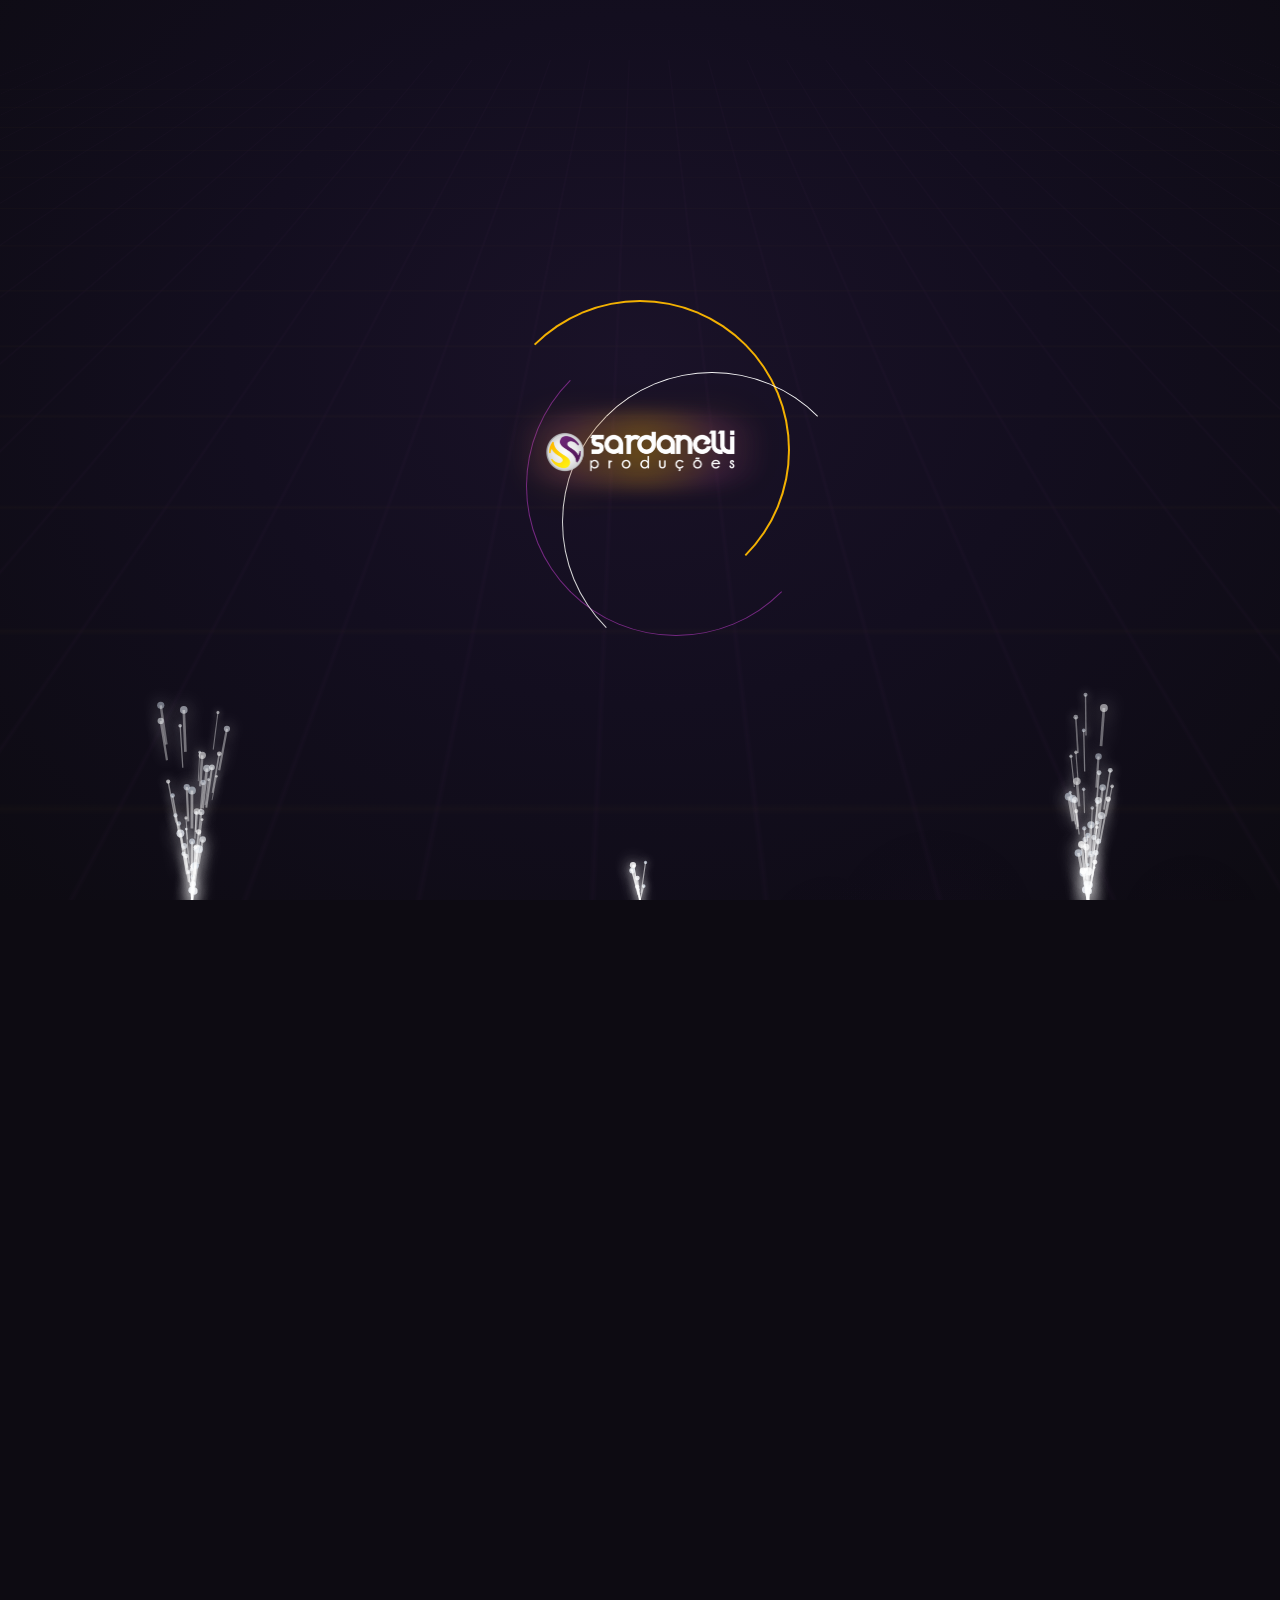
==== commit 3462be7a: "Add files via upload" ====
--- a/index.html
+++ b/index.html
@@ -47,9 +47,9 @@
         <ul>
           <li><a href="#inicio" class="nav-link">Início</a></li>
           <li><a href="#sobre" class="nav-link">Quem Somos</a></li>
+          <li><a href="#videos" class="nav-link">Vídeos</a></li>
           <li><a href="#efeitos" class="nav-link">Efeitos</a></li>
           <li><a href="#pacotes" class="nav-link">Pacotes</a></li>
-          <li><a href="#videos" class="nav-link">Vídeos</a></li>
           <li><a href="#contato" class="nav-link" id="cta-nav-btn">Orçamento</a></li>
         </ul>
       </nav>
@@ -67,7 +67,7 @@
       <h1 class="hero-title">Experiências<br /><span class="gold">Inesquecíveis</span></h1>
       <p class="hero-subtitle">Casamentos, Chás Revelação, Formaturas e Eventos Corporativos com efeitos especiais que encantam e emocionam.</p>
       <div class="hero-cta-group">
-        <a href="#pacotes" class="btn btn-primary">Ver Pacotes</a>
+        <a href="#videos" class="btn btn-primary">Assista nossos Vídeos</a>
       </div>
     </div>
     <div class="hero-scroll-hint">
@@ -128,6 +128,51 @@
     </div>
   </section>
 
+  <!-- ===== VÍDEOS ===== -->
+  <section id="videos" class="section videos">
+    <div class="container">
+      <div class="section-header">
+        <span class="section-tag">EVENTOS</span>
+        <h2 class="section-title">Aperte o <span class="gold">play!</span></h2>
+        <p class="section-desc">Conheça um pouco mais do nosso trabalho.</p>
+      </div>
+      <div class="videos-grid">
+        <div class="video-thumb" id="yt-nYcqAYoVNEg" data-id="nYcqAYoVNEg">
+          <img src="https://img.youtube.com/vi/nYcqAYoVNEg/mqdefault.jpg" alt="Vídeo de evento Sardanelli Produções" loading="lazy" />
+          <div class="play-btn"><div class="play-icon"></div></div>
+        </div>
+        <div class="video-thumb" id="yt-WySiyUZ_TZ0" data-id="WySiyUZ_TZ0">
+          <img src="https://img.youtube.com/vi/WySiyUZ_TZ0/mqdefault.jpg" alt="Vídeo de evento Sardanelli Produções" loading="lazy" />
+          <div class="play-btn"><div class="play-icon"></div></div>
+        </div>
+        <div class="video-thumb" id="yt-SrEQbd28EPo" data-id="SrEQbd28EPo">
+          <img src="https://img.youtube.com/vi/SrEQbd28EPo/mqdefault.jpg" alt="Vídeo de evento Sardanelli Produções" loading="lazy" />
+          <div class="play-btn"><div class="play-icon"></div></div>
+        </div>
+        <div class="video-thumb" id="yt-1izdP3T-qGs" data-id="1izdP3T-qGs">
+          <img src="https://img.youtube.com/vi/1izdP3T-qGs/mqdefault.jpg" alt="Vídeo de evento Sardanelli Produções" loading="lazy" />
+          <div class="play-btn"><div class="play-icon"></div></div>
+        </div>
+        <div class="video-thumb" id="yt-TWwZjAx42Uk" data-id="TWwZjAx42Uk">
+          <img src="https://img.youtube.com/vi/TWwZjAx42Uk/mqdefault.jpg" alt="Vídeo de evento Sardanelli Produções" loading="lazy" />
+          <div class="play-btn"><div class="play-icon"></div></div>
+        </div>
+        <div class="video-thumb" id="yt-v2cInNWsd5A" data-id="v2cInNWsd5A">
+          <img src="https://img.youtube.com/vi/v2cInNWsd5A/mqdefault.jpg" alt="Vídeo de evento Sardanelli Produções" loading="lazy" />
+          <div class="play-btn"><div class="play-icon"></div></div>
+        </div>
+        <div class="video-thumb" id="yt-KwutXIYu1fI" data-id="KwutXIYu1fI">
+          <img src="https://img.youtube.com/vi/KwutXIYu1fI/mqdefault.jpg" alt="Vídeo de evento Sardanelli Produções" loading="lazy" />
+          <div class="play-btn"><div class="play-icon"></div></div>
+        </div>
+        <div class="video-thumb" id="yt-HUveuBzkBZw" data-id="HUveuBzkBZw">
+          <img src="https://img.youtube.com/vi/HUveuBzkBZw/mqdefault.jpg" alt="Vídeo de evento Sardanelli Produções" loading="lazy" />
+          <div class="play-btn"><div class="play-icon"></div></div>
+        </div>
+      </div>
+    </div>
+  </section>
+
   <!-- ===== EFEITOS ===== -->
   <section id="efeitos" class="section efeitos">
     <div class="container">
@@ -275,50 +320,6 @@
     </div>
   </section>
 
-  <!-- ===== VÍDEOS ===== -->
-  <section id="videos" class="section videos">
-    <div class="container">
-      <div class="section-header">
-        <span class="section-tag">EVENTOS</span>
-        <h2 class="section-title">Veja nossos <span class="gold">trabalhos</span></h2>
-        <p class="section-desc">Conheça um pouco mais do nosso trabalho.</p>
-      </div>
-      <div class="videos-grid">
-        <div class="video-thumb" id="yt-nYcqAYoVNEg" data-id="nYcqAYoVNEg">
-          <img src="https://img.youtube.com/vi/nYcqAYoVNEg/mqdefault.jpg" alt="Vídeo de evento Sardanelli Produções" loading="lazy" />
-          <div class="play-btn"><div class="play-icon"></div></div>
-        </div>
-        <div class="video-thumb" id="yt-WySiyUZ_TZ0" data-id="WySiyUZ_TZ0">
-          <img src="https://img.youtube.com/vi/WySiyUZ_TZ0/mqdefault.jpg" alt="Vídeo de evento Sardanelli Produções" loading="lazy" />
-          <div class="play-btn"><div class="play-icon"></div></div>
-        </div>
-        <div class="video-thumb" id="yt-SrEQbd28EPo" data-id="SrEQbd28EPo">
-          <img src="https://img.youtube.com/vi/SrEQbd28EPo/mqdefault.jpg" alt="Vídeo de evento Sardanelli Produções" loading="lazy" />
-          <div class="play-btn"><div class="play-icon"></div></div>
-        </div>
-        <div class="video-thumb" id="yt-1izdP3T-qGs" data-id="1izdP3T-qGs">
-          <img src="https://img.youtube.com/vi/1izdP3T-qGs/mqdefault.jpg" alt="Vídeo de evento Sardanelli Produções" loading="lazy" />
-          <div class="play-btn"><div class="play-icon"></div></div>
-        </div>
-        <div class="video-thumb" id="yt-TWwZjAx42Uk" data-id="TWwZjAx42Uk">
-          <img src="https://img.youtube.com/vi/TWwZjAx42Uk/mqdefault.jpg" alt="Vídeo de evento Sardanelli Produções" loading="lazy" />
-          <div class="play-btn"><div class="play-icon"></div></div>
-        </div>
-        <div class="video-thumb" id="yt-v2cInNWsd5A" data-id="v2cInNWsd5A">
-          <img src="https://img.youtube.com/vi/v2cInNWsd5A/mqdefault.jpg" alt="Vídeo de evento Sardanelli Produções" loading="lazy" />
-          <div class="play-btn"><div class="play-icon"></div></div>
-        </div>
-        <div class="video-thumb" id="yt-KwutXIYu1fI" data-id="KwutXIYu1fI">
-          <img src="https://img.youtube.com/vi/KwutXIYu1fI/mqdefault.jpg" alt="Vídeo de evento Sardanelli Produções" loading="lazy" />
-          <div class="play-btn"><div class="play-icon"></div></div>
-        </div>
-        <div class="video-thumb" id="yt-HUveuBzkBZw" data-id="HUveuBzkBZw">
-          <img src="https://img.youtube.com/vi/HUveuBzkBZw/mqdefault.jpg" alt="Vídeo de evento Sardanelli Produções" loading="lazy" />
-          <div class="play-btn"><div class="play-icon"></div></div>
-        </div>
-      </div>
-    </div>
-  </section>
 
   <!-- ===== VIDEO MODAL ===== -->
   <div id="video-modal" class="video-modal" role="dialog" aria-modal="true" aria-label="Reprodutor de vídeo">
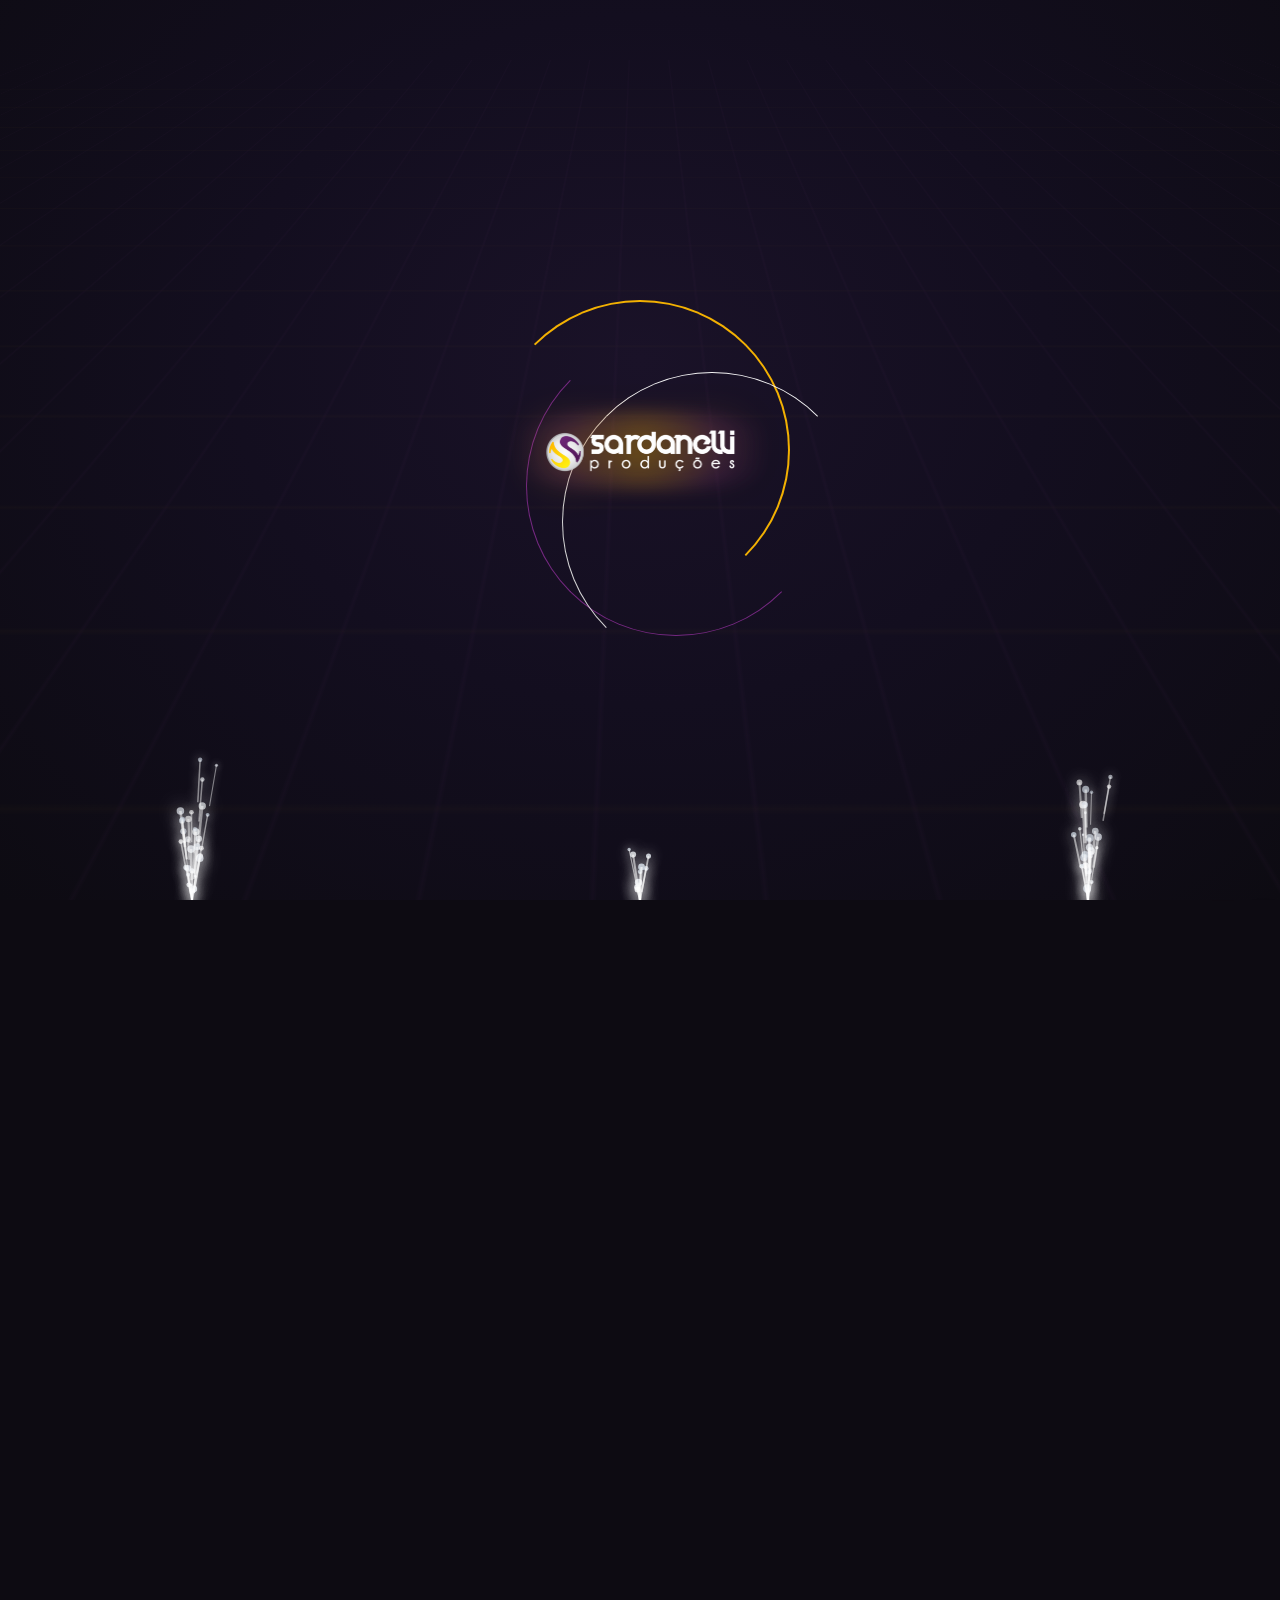
==== commit b3a7e288: "Add files via upload" ====
--- a/index.html
+++ b/index.html
@@ -47,9 +47,9 @@
         <ul>
           <li><a href="#inicio" class="nav-link">Início</a></li>
           <li><a href="#sobre" class="nav-link">Quem Somos</a></li>
-          <li><a href="#videos" class="nav-link">Vídeos</a></li>
           <li><a href="#efeitos" class="nav-link">Efeitos</a></li>
           <li><a href="#pacotes" class="nav-link">Pacotes</a></li>
+          <li><a href="#videos" class="nav-link">Vídeos</a></li>
           <li><a href="#contato" class="nav-link" id="cta-nav-btn">Orçamento</a></li>
         </ul>
       </nav>
@@ -67,7 +67,7 @@
       <h1 class="hero-title">Experiências<br /><span class="gold">Inesquecíveis</span></h1>
       <p class="hero-subtitle">Casamentos, Chás Revelação, Formaturas e Eventos Corporativos com efeitos especiais que encantam e emocionam.</p>
       <div class="hero-cta-group">
-        <a href="#videos" class="btn btn-primary">Assista nossos Vídeos</a>
+        <a href="#pacotes" class="btn btn-primary">Ver Pacotes</a>
       </div>
     </div>
     <div class="hero-scroll-hint">
@@ -128,51 +128,6 @@
     </div>
   </section>
 
-  <!-- ===== VÍDEOS ===== -->
-  <section id="videos" class="section videos">
-    <div class="container">
-      <div class="section-header">
-        <span class="section-tag">EVENTOS</span>
-        <h2 class="section-title">Aperte o <span class="gold">play!</span></h2>
-        <p class="section-desc">Conheça um pouco mais do nosso trabalho.</p>
-      </div>
-      <div class="videos-grid">
-        <div class="video-thumb" id="yt-nYcqAYoVNEg" data-id="nYcqAYoVNEg">
-          <img src="https://img.youtube.com/vi/nYcqAYoVNEg/mqdefault.jpg" alt="Vídeo de evento Sardanelli Produções" loading="lazy" />
-          <div class="play-btn"><div class="play-icon"></div></div>
-        </div>
-        <div class="video-thumb" id="yt-WySiyUZ_TZ0" data-id="WySiyUZ_TZ0">
-          <img src="https://img.youtube.com/vi/WySiyUZ_TZ0/mqdefault.jpg" alt="Vídeo de evento Sardanelli Produções" loading="lazy" />
-          <div class="play-btn"><div class="play-icon"></div></div>
-        </div>
-        <div class="video-thumb" id="yt-SrEQbd28EPo" data-id="SrEQbd28EPo">
-          <img src="https://img.youtube.com/vi/SrEQbd28EPo/mqdefault.jpg" alt="Vídeo de evento Sardanelli Produções" loading="lazy" />
-          <div class="play-btn"><div class="play-icon"></div></div>
-        </div>
-        <div class="video-thumb" id="yt-1izdP3T-qGs" data-id="1izdP3T-qGs">
-          <img src="https://img.youtube.com/vi/1izdP3T-qGs/mqdefault.jpg" alt="Vídeo de evento Sardanelli Produções" loading="lazy" />
-          <div class="play-btn"><div class="play-icon"></div></div>
-        </div>
-        <div class="video-thumb" id="yt-TWwZjAx42Uk" data-id="TWwZjAx42Uk">
-          <img src="https://img.youtube.com/vi/TWwZjAx42Uk/mqdefault.jpg" alt="Vídeo de evento Sardanelli Produções" loading="lazy" />
-          <div class="play-btn"><div class="play-icon"></div></div>
-        </div>
-        <div class="video-thumb" id="yt-v2cInNWsd5A" data-id="v2cInNWsd5A">
-          <img src="https://img.youtube.com/vi/v2cInNWsd5A/mqdefault.jpg" alt="Vídeo de evento Sardanelli Produções" loading="lazy" />
-          <div class="play-btn"><div class="play-icon"></div></div>
-        </div>
-        <div class="video-thumb" id="yt-KwutXIYu1fI" data-id="KwutXIYu1fI">
-          <img src="https://img.youtube.com/vi/KwutXIYu1fI/mqdefault.jpg" alt="Vídeo de evento Sardanelli Produções" loading="lazy" />
-          <div class="play-btn"><div class="play-icon"></div></div>
-        </div>
-        <div class="video-thumb" id="yt-HUveuBzkBZw" data-id="HUveuBzkBZw">
-          <img src="https://img.youtube.com/vi/HUveuBzkBZw/mqdefault.jpg" alt="Vídeo de evento Sardanelli Produções" loading="lazy" />
-          <div class="play-btn"><div class="play-icon"></div></div>
-        </div>
-      </div>
-    </div>
-  </section>
-
   <!-- ===== EFEITOS ===== -->
   <section id="efeitos" class="section efeitos">
     <div class="container">
@@ -320,6 +275,50 @@
     </div>
   </section>
 
+  <!-- ===== VÍDEOS ===== -->
+  <section id="videos" class="section videos">
+    <div class="container">
+      <div class="section-header">
+        <span class="section-tag">EVENTOS</span>
+        <h2 class="section-title">Veja nossos <span class="gold">trabalhos</span></h2>
+        <p class="section-desc">Conheça um pouco mais do nosso trabalho.</p>
+      </div>
+      <div class="videos-grid">
+        <div class="video-thumb" id="yt-nYcqAYoVNEg" data-id="nYcqAYoVNEg">
+          <img src="https://img.youtube.com/vi/nYcqAYoVNEg/mqdefault.jpg" alt="Vídeo de evento Sardanelli Produções" loading="lazy" />
+          <div class="play-btn"><div class="play-icon"></div></div>
+        </div>
+        <div class="video-thumb" id="yt-WySiyUZ_TZ0" data-id="WySiyUZ_TZ0">
+          <img src="https://img.youtube.com/vi/WySiyUZ_TZ0/mqdefault.jpg" alt="Vídeo de evento Sardanelli Produções" loading="lazy" />
+          <div class="play-btn"><div class="play-icon"></div></div>
+        </div>
+        <div class="video-thumb" id="yt-SrEQbd28EPo" data-id="SrEQbd28EPo">
+          <img src="https://img.youtube.com/vi/SrEQbd28EPo/mqdefault.jpg" alt="Vídeo de evento Sardanelli Produções" loading="lazy" />
+          <div class="play-btn"><div class="play-icon"></div></div>
+        </div>
+        <div class="video-thumb" id="yt-1izdP3T-qGs" data-id="1izdP3T-qGs">
+          <img src="https://img.youtube.com/vi/1izdP3T-qGs/mqdefault.jpg" alt="Vídeo de evento Sardanelli Produções" loading="lazy" />
+          <div class="play-btn"><div class="play-icon"></div></div>
+        </div>
+        <div class="video-thumb" id="yt-TWwZjAx42Uk" data-id="TWwZjAx42Uk">
+          <img src="https://img.youtube.com/vi/TWwZjAx42Uk/mqdefault.jpg" alt="Vídeo de evento Sardanelli Produções" loading="lazy" />
+          <div class="play-btn"><div class="play-icon"></div></div>
+        </div>
+        <div class="video-thumb" id="yt-v2cInNWsd5A" data-id="v2cInNWsd5A">
+          <img src="https://img.youtube.com/vi/v2cInNWsd5A/mqdefault.jpg" alt="Vídeo de evento Sardanelli Produções" loading="lazy" />
+          <div class="play-btn"><div class="play-icon"></div></div>
+        </div>
+        <div class="video-thumb" id="yt-KwutXIYu1fI" data-id="KwutXIYu1fI">
+          <img src="https://img.youtube.com/vi/KwutXIYu1fI/mqdefault.jpg" alt="Vídeo de evento Sardanelli Produções" loading="lazy" />
+          <div class="play-btn"><div class="play-icon"></div></div>
+        </div>
+        <div class="video-thumb" id="yt-HUveuBzkBZw" data-id="HUveuBzkBZw">
+          <img src="https://img.youtube.com/vi/HUveuBzkBZw/mqdefault.jpg" alt="Vídeo de evento Sardanelli Produções" loading="lazy" />
+          <div class="play-btn"><div class="play-icon"></div></div>
+        </div>
+      </div>
+    </div>
+  </section>
 
   <!-- ===== VIDEO MODAL ===== -->
   <div id="video-modal" class="video-modal" role="dialog" aria-modal="true" aria-label="Reprodutor de vídeo">
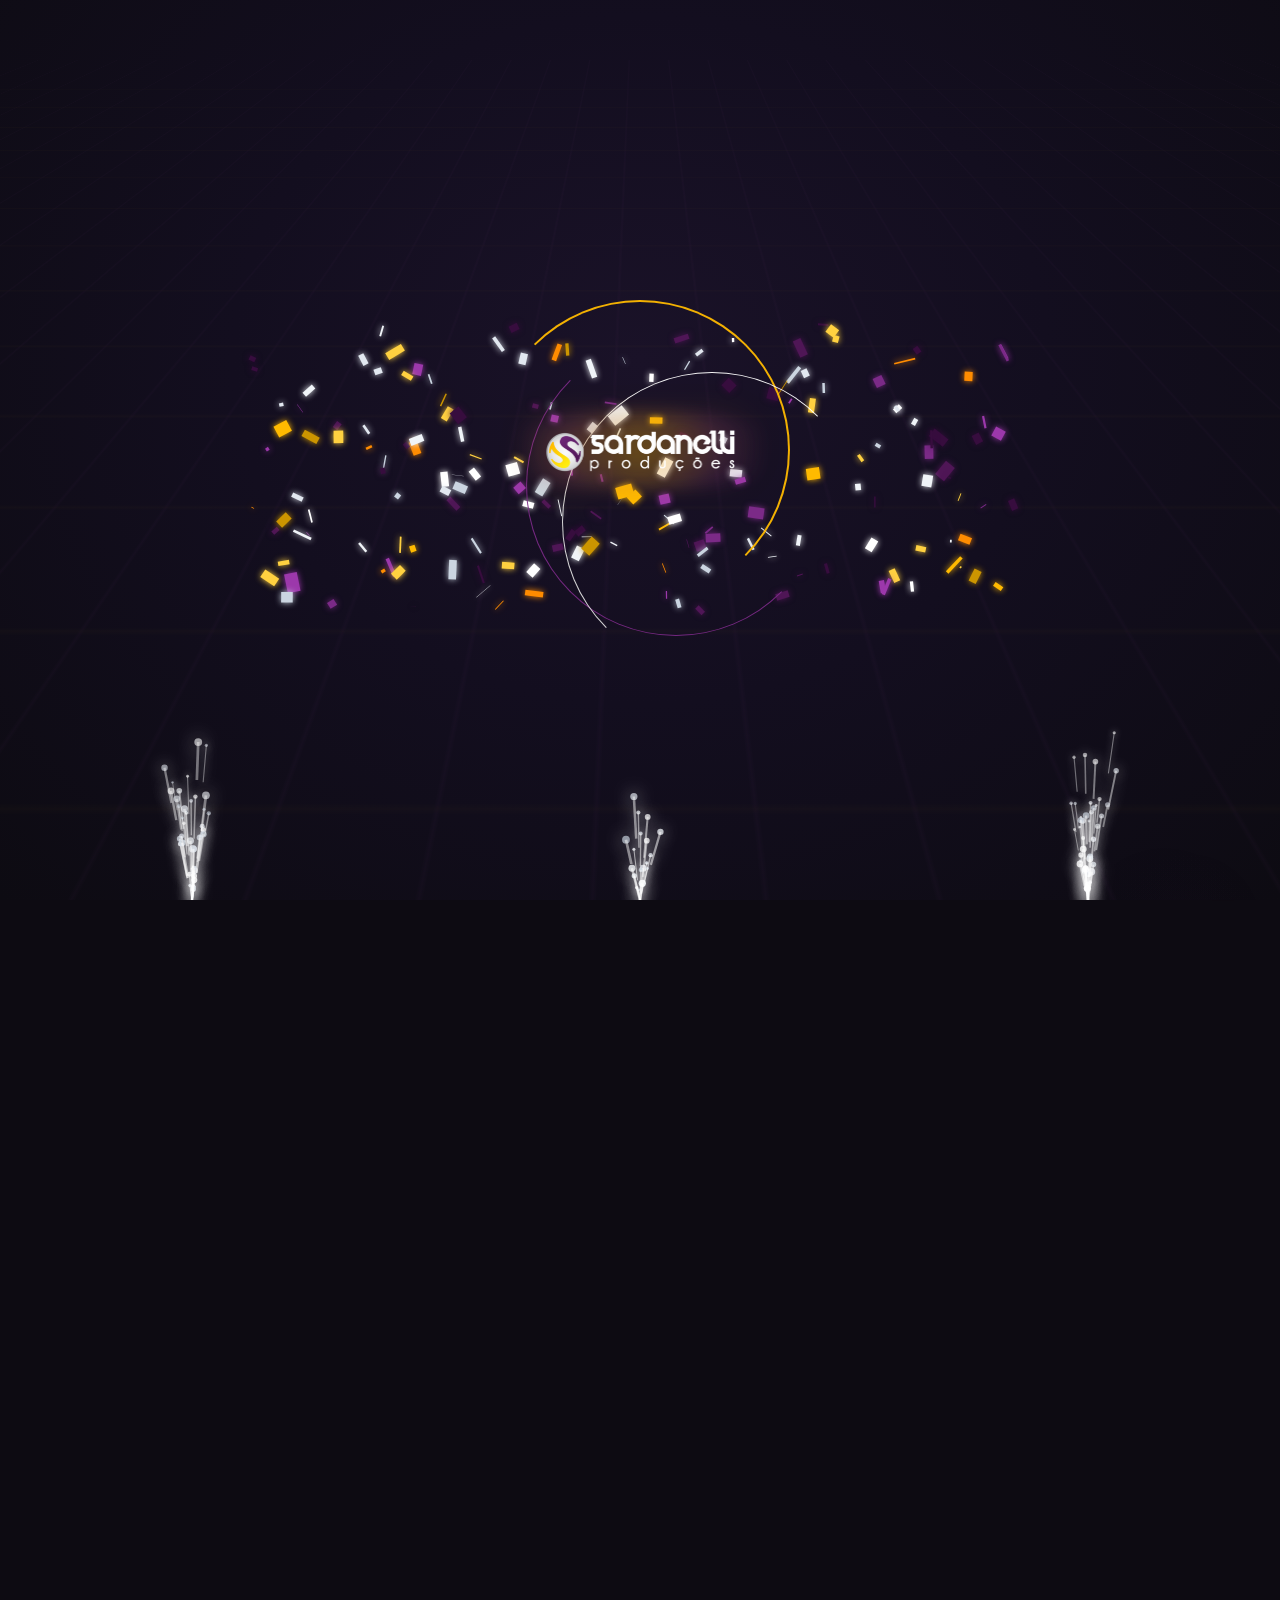
==== commit a80262a3: "Add files via upload" ====
--- a/index.html
+++ b/index.html
@@ -47,9 +47,9 @@
         <ul>
           <li><a href="#inicio" class="nav-link">Início</a></li>
           <li><a href="#sobre" class="nav-link">Quem Somos</a></li>
+          <li><a href="#videos" class="nav-link">Vídeos</a></li>
           <li><a href="#efeitos" class="nav-link">Efeitos</a></li>
           <li><a href="#pacotes" class="nav-link">Pacotes</a></li>
-          <li><a href="#videos" class="nav-link">Vídeos</a></li>
           <li><a href="#contato" class="nav-link" id="cta-nav-btn">Orçamento</a></li>
         </ul>
       </nav>
@@ -63,11 +63,11 @@
       <div class="hero-overlay"></div>
     </div>
     <div class="container hero-content">
-      <p class="hero-tag"><svg class="hero-tag-icon" xmlns="http://www.w3.org/2000/svg" fill="none" viewBox="0 0 24 24" stroke-width="1.5" stroke="currentColor"><path stroke-linecap="round" stroke-linejoin="round" d="M9.813 15.904 9 18.75l-.813-2.846a4.5 4.5 0 0 0-3.09-3.09L2.25 12l2.846-.813a4.5 4.5 0 0 0 3.09-3.09L9 5.25l.813 2.846a4.5 4.5 0 0 0 3.09 3.09L15.75 12l-2.846.813a4.5 4.5 0 0 0-3.09 3.09Z"/></svg> Desde 2016 transformando momentos em</p>
+      <p class="hero-tag" style="text-align:center;justify-content:center;">Desde 2016 transformando momentos em</p>
       <h1 class="hero-title">Experiências<br /><span class="gold">Inesquecíveis</span></h1>
-      <p class="hero-subtitle">Casamentos, Chás Revelação, Formaturas e Eventos Corporativos com efeitos especiais que encantam e emocionam.</p>
+      <p class="hero-subtitle">Casamentos, Chá Revelação, Formaturas e Eventos Corporativos que encantam e emocionam.</p>
       <div class="hero-cta-group">
-        <a href="#pacotes" class="btn btn-primary">Ver Pacotes</a>
+        <a href="#videos" class="btn btn-primary">Assista nossos Vídeos</a>
       </div>
     </div>
     <div class="hero-scroll-hint">
@@ -128,6 +128,51 @@
     </div>
   </section>
 
+  <!-- ===== VÍDEOS ===== -->
+  <section id="videos" class="section videos">
+    <div class="container">
+      <div class="section-header">
+        <span class="section-tag">EVENTOS</span>
+        <h2 class="section-title">Aperte o <span class="gold">play!</span></h2>
+        <p class="section-desc">Conheça um pouco mais do nosso trabalho.</p>
+      </div>
+      <div class="videos-grid">
+        <div class="video-thumb" id="yt-nYcqAYoVNEg" data-id="nYcqAYoVNEg">
+          <img src="https://img.youtube.com/vi/nYcqAYoVNEg/mqdefault.jpg" alt="Vídeo de evento Sardanelli Produções" loading="lazy" />
+          <div class="play-btn"><div class="play-icon"></div></div>
+        </div>
+        <div class="video-thumb" id="yt-WySiyUZ_TZ0" data-id="WySiyUZ_TZ0">
+          <img src="https://img.youtube.com/vi/WySiyUZ_TZ0/mqdefault.jpg" alt="Vídeo de evento Sardanelli Produções" loading="lazy" />
+          <div class="play-btn"><div class="play-icon"></div></div>
+        </div>
+        <div class="video-thumb" id="yt-SrEQbd28EPo" data-id="SrEQbd28EPo">
+          <img src="https://img.youtube.com/vi/SrEQbd28EPo/mqdefault.jpg" alt="Vídeo de evento Sardanelli Produções" loading="lazy" />
+          <div class="play-btn"><div class="play-icon"></div></div>
+        </div>
+        <div class="video-thumb" id="yt-1izdP3T-qGs" data-id="1izdP3T-qGs">
+          <img src="https://img.youtube.com/vi/1izdP3T-qGs/mqdefault.jpg" alt="Vídeo de evento Sardanelli Produções" loading="lazy" />
+          <div class="play-btn"><div class="play-icon"></div></div>
+        </div>
+        <div class="video-thumb" id="yt-TWwZjAx42Uk" data-id="TWwZjAx42Uk">
+          <img src="https://img.youtube.com/vi/TWwZjAx42Uk/mqdefault.jpg" alt="Vídeo de evento Sardanelli Produções" loading="lazy" />
+          <div class="play-btn"><div class="play-icon"></div></div>
+        </div>
+        <div class="video-thumb" id="yt-v2cInNWsd5A" data-id="v2cInNWsd5A">
+          <img src="https://img.youtube.com/vi/v2cInNWsd5A/mqdefault.jpg" alt="Vídeo de evento Sardanelli Produções" loading="lazy" />
+          <div class="play-btn"><div class="play-icon"></div></div>
+        </div>
+        <div class="video-thumb" id="yt-KwutXIYu1fI" data-id="KwutXIYu1fI">
+          <img src="https://img.youtube.com/vi/KwutXIYu1fI/mqdefault.jpg" alt="Vídeo de evento Sardanelli Produções" loading="lazy" />
+          <div class="play-btn"><div class="play-icon"></div></div>
+        </div>
+        <div class="video-thumb" id="yt-HUveuBzkBZw" data-id="HUveuBzkBZw">
+          <img src="https://img.youtube.com/vi/HUveuBzkBZw/mqdefault.jpg" alt="Vídeo de evento Sardanelli Produções" loading="lazy" />
+          <div class="play-btn"><div class="play-icon"></div></div>
+        </div>
+      </div>
+    </div>
+  </section>
+
   <!-- ===== EFEITOS ===== -->
   <section id="efeitos" class="section efeitos">
     <div class="container">
@@ -265,7 +310,7 @@
           <div class="personalizado-icon"><svg xmlns="http://www.w3.org/2000/svg" fill="none" viewBox="0 0 24 24" stroke-width="1.5" stroke="currentColor"><path stroke-linecap="round" stroke-linejoin="round" d="M10.5 6h9.75M10.5 6a1.5 1.5 0 1 1-3 0m3 0a1.5 1.5 0 1 0-3 0M3.75 6H7.5m3 12h9.75m-9.75 0a1.5 1.5 0 0 1-3 0m3 0a1.5 1.5 0 0 0-3 0m-3.75 0H7.5m9-6h3.75m-3.75 0a1.5 1.5 0 0 1-3 0m3 0a1.5 1.5 0 0 0-3 0m-9.75 0h9.75"/></svg></div>
           <div>
             <h3>Pacote Personalizado</h3>
-            <p>Monte o seu KIT EXCLUSIVO! Escolha os efeitos que desejar — papel picado, serpentina, fumaça, faíscas, rastro de céu, pó colorido, decoração completa e mais. Fale com a gente e criamos juntos a experiência perfeita para o seu evento.</p>
+            <p>Monte o seu KIT EXCLUSIVO! Escolha os efeitos que desejar: papel picado, serpentina, fumaça, faíscas, rastro de céu, pó colorido, decoração completa e muito mais. Vamos criar juntos a experiência perfeita para o seu evento.</p>
           </div>
         </div>
         <a href="https://wa.me/5516993950765?text=Ol%C3%A1%21+Quero+montar+um+%2APacote+Personalizado%2A.+Pode+me+ajudar+a+escolher+os+efeitos%3F" target="_blank" rel="noopener" class="btn btn-primary" id="btn-personalizado">
@@ -275,50 +320,6 @@
     </div>
   </section>
 
-  <!-- ===== VÍDEOS ===== -->
-  <section id="videos" class="section videos">
-    <div class="container">
-      <div class="section-header">
-        <span class="section-tag">EVENTOS</span>
-        <h2 class="section-title">Veja nossos <span class="gold">trabalhos</span></h2>
-        <p class="section-desc">Conheça um pouco mais do nosso trabalho.</p>
-      </div>
-      <div class="videos-grid">
-        <div class="video-thumb" id="yt-nYcqAYoVNEg" data-id="nYcqAYoVNEg">
-          <img src="https://img.youtube.com/vi/nYcqAYoVNEg/mqdefault.jpg" alt="Vídeo de evento Sardanelli Produções" loading="lazy" />
-          <div class="play-btn"><div class="play-icon"></div></div>
-        </div>
-        <div class="video-thumb" id="yt-WySiyUZ_TZ0" data-id="WySiyUZ_TZ0">
-          <img src="https://img.youtube.com/vi/WySiyUZ_TZ0/mqdefault.jpg" alt="Vídeo de evento Sardanelli Produções" loading="lazy" />
-          <div class="play-btn"><div class="play-icon"></div></div>
-        </div>
-        <div class="video-thumb" id="yt-SrEQbd28EPo" data-id="SrEQbd28EPo">
-          <img src="https://img.youtube.com/vi/SrEQbd28EPo/mqdefault.jpg" alt="Vídeo de evento Sardanelli Produções" loading="lazy" />
-          <div class="play-btn"><div class="play-icon"></div></div>
-        </div>
-        <div class="video-thumb" id="yt-1izdP3T-qGs" data-id="1izdP3T-qGs">
-          <img src="https://img.youtube.com/vi/1izdP3T-qGs/mqdefault.jpg" alt="Vídeo de evento Sardanelli Produções" loading="lazy" />
-          <div class="play-btn"><div class="play-icon"></div></div>
-        </div>
-        <div class="video-thumb" id="yt-TWwZjAx42Uk" data-id="TWwZjAx42Uk">
-          <img src="https://img.youtube.com/vi/TWwZjAx42Uk/mqdefault.jpg" alt="Vídeo de evento Sardanelli Produções" loading="lazy" />
-          <div class="play-btn"><div class="play-icon"></div></div>
-        </div>
-        <div class="video-thumb" id="yt-v2cInNWsd5A" data-id="v2cInNWsd5A">
-          <img src="https://img.youtube.com/vi/v2cInNWsd5A/mqdefault.jpg" alt="Vídeo de evento Sardanelli Produções" loading="lazy" />
-          <div class="play-btn"><div class="play-icon"></div></div>
-        </div>
-        <div class="video-thumb" id="yt-KwutXIYu1fI" data-id="KwutXIYu1fI">
-          <img src="https://img.youtube.com/vi/KwutXIYu1fI/mqdefault.jpg" alt="Vídeo de evento Sardanelli Produções" loading="lazy" />
-          <div class="play-btn"><div class="play-icon"></div></div>
-        </div>
-        <div class="video-thumb" id="yt-HUveuBzkBZw" data-id="HUveuBzkBZw">
-          <img src="https://img.youtube.com/vi/HUveuBzkBZw/mqdefault.jpg" alt="Vídeo de evento Sardanelli Produções" loading="lazy" />
-          <div class="play-btn"><div class="play-icon"></div></div>
-        </div>
-      </div>
-    </div>
-  </section>
 
   <!-- ===== VIDEO MODAL ===== -->
   <div id="video-modal" class="video-modal" role="dialog" aria-modal="true" aria-label="Reprodutor de vídeo">
@@ -336,7 +337,7 @@
     <div class="container">
       <div class="contato-inner glass">
         <span class="section-tag">Contato</span>
-        <h2 class="section-title">Pronto para criar um <span class="gold">momento inesquecível?</span></h2>
+        <h2 class="section-title">Vamos criar um evento <span class="gold">inesquecível juntos?</span></h2>
         <p>Será um prazer fazer do seu evento um momento especial!</p>
         <div class="contato-btns">
           <a href="https://wa.me/5516993950765" target="_blank" rel="noopener" class="btn btn-primary" id="contato-whatsapp-btn">
@@ -354,7 +355,7 @@
       <div class="footer-brand">
         <img src="intro-logo.png" alt="Sardanelli Produções" class="footer-logo-img" />
       </div>
-      <p class="footer-copy">© 2026 Sardanelli Produções. Todos os direitos reservados.</p>
+      <p class="footer-copy">© 2026 Sardanelli Produções. Criado por Murilo Sardanelli - Todos os direitos reservados.<br>contato@sardanelli.com.br</p>
       <div class="footer-links">
         <a href="https://www.instagram.com/sardanelliproducoes/" target="_blank" rel="noopener" id="footer-instagram">Instagram</a>
         <a href="https://wa.me/5516993950765" target="_blank" rel="noopener" id="footer-whatsapp">WhatsApp</a>
--- a/style.css
+++ b/style.css
@@ -917,8 +917,10 @@
 }
 
 .contato-inner .section-tag {
-  display: block;
+  display: inline-block;
   text-align: center;
+  margin-left: auto;
+  margin-right: auto;
 }
 
 .contato-inner .section-title {
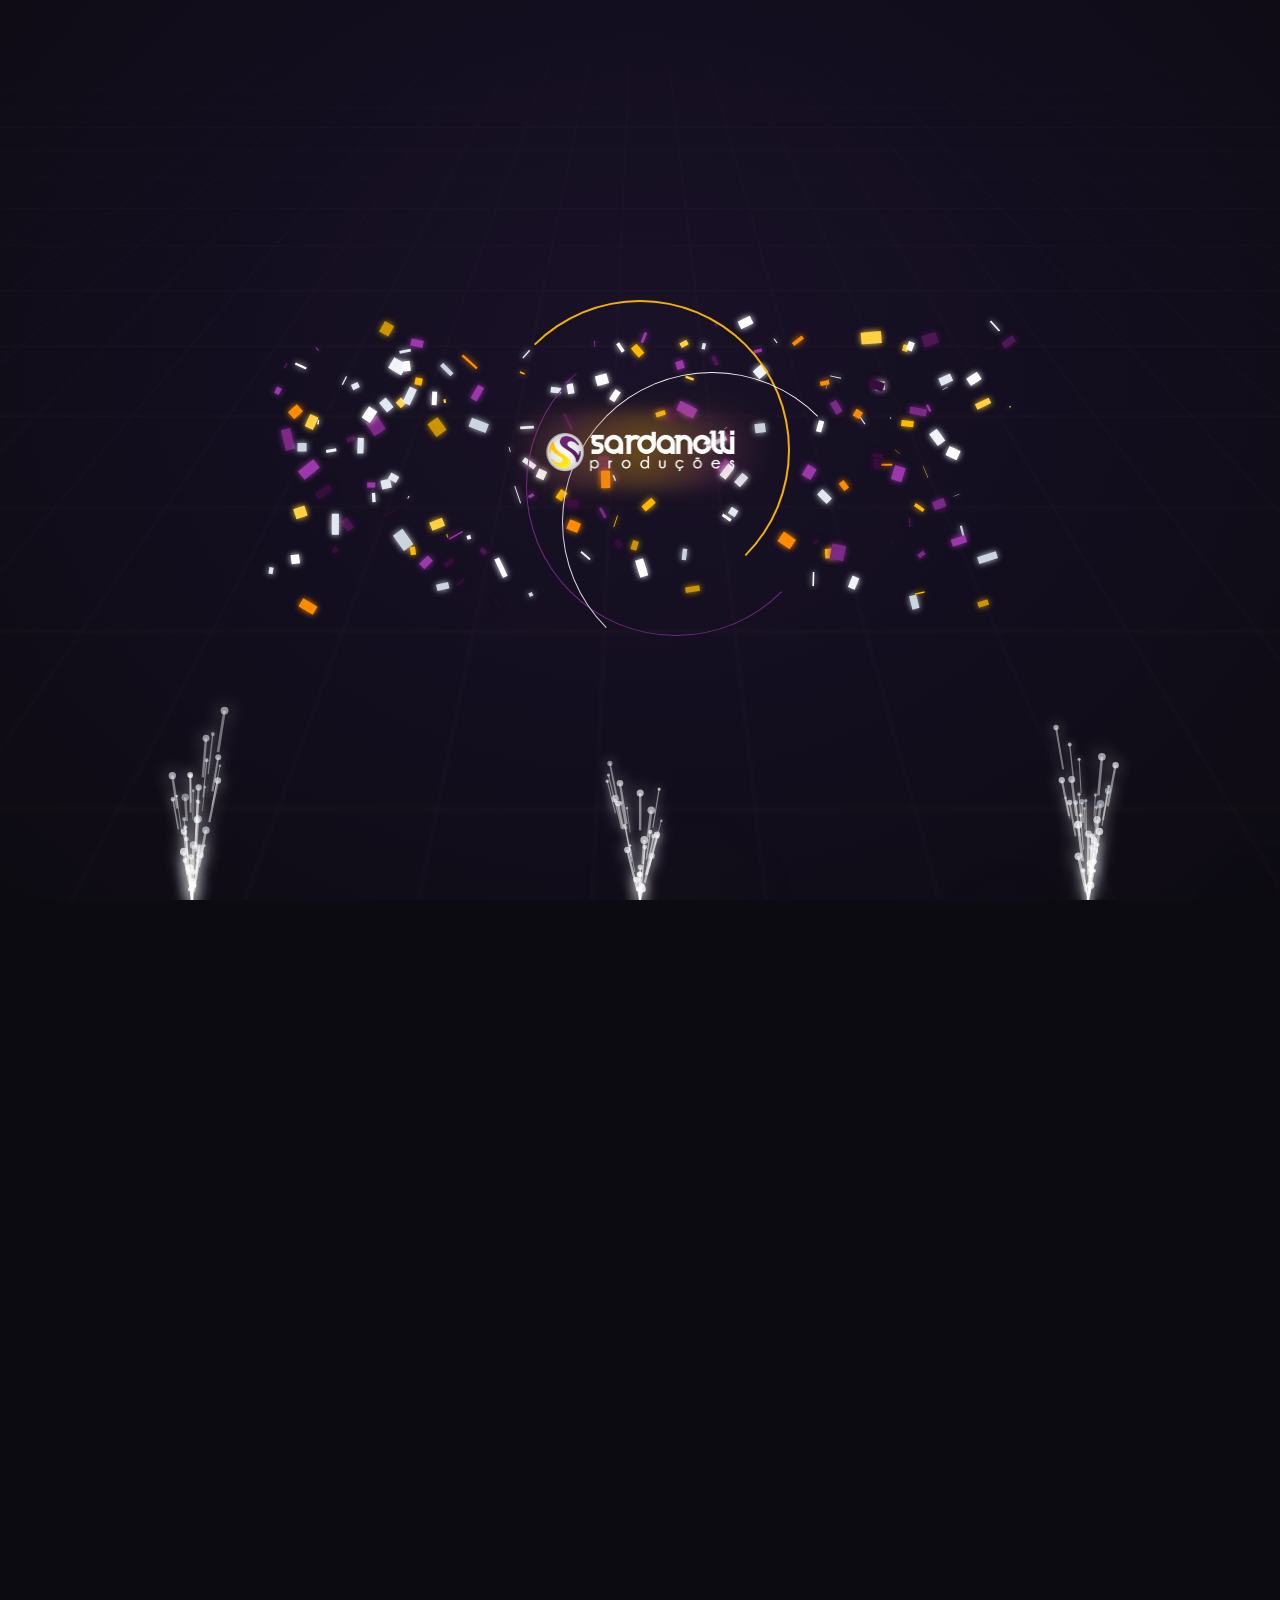
==== commit a7dbd9f5: "Add files via upload" ====
--- a/index.html
+++ b/index.html
@@ -48,6 +48,7 @@
           <li><a href="#inicio" class="nav-link">Início</a></li>
           <li><a href="#sobre" class="nav-link">Quem Somos</a></li>
           <li><a href="#videos" class="nav-link">Vídeos</a></li>
+          <li><a href="#galeria" class="nav-link">Galeria</a></li>
           <li><a href="#efeitos" class="nav-link">Efeitos</a></li>
           <li><a href="#pacotes" class="nav-link">Pacotes</a></li>
           <li><a href="#contato" class="nav-link" id="cta-nav-btn">Orçamento</a></li>
@@ -63,9 +64,9 @@
       <div class="hero-overlay"></div>
     </div>
     <div class="container hero-content">
-      <p class="hero-tag" style="text-align:center;justify-content:center;">Desde 2016 transformando momentos em</p>
+      <p class="hero-tag"><svg class="hero-tag-icon" xmlns="http://www.w3.org/2000/svg" fill="none" viewBox="0 0 24 24" stroke-width="1.5" stroke="currentColor"><path stroke-linecap="round" stroke-linejoin="round" d="M9.813 15.904 9 18.75l-.813-2.846a4.5 4.5 0 0 0-3.09-3.09L2.25 12l2.846-.813a4.5 4.5 0 0 0 3.09-3.09L9 5.25l.813 2.846a4.5 4.5 0 0 0 3.09 3.09L15.75 12l-2.846.813a4.5 4.5 0 0 0-3.09 3.09Z"/></svg> Desde 2016 transformando momentos em</p>
       <h1 class="hero-title">Experiências<br /><span class="gold">Inesquecíveis</span></h1>
-      <p class="hero-subtitle">Casamentos, Chá Revelação, Formaturas e Eventos Corporativos que encantam e emocionam.</p>
+      <p class="hero-subtitle">Casamentos, Chás Revelação, Formaturas e Eventos Corporativos com efeitos especiais que encantam e emocionam.</p>
       <div class="hero-cta-group">
         <a href="#videos" class="btn btn-primary">Assista nossos Vídeos</a>
       </div>
@@ -173,6 +174,21 @@
     </div>
   </section>
 
+  <!-- ===== GALERIA ===== -->
+  <section id="galeria" class="section galeria">
+    <div class="container">
+      <div class="section-header gallery-header">
+        <span class="section-tag">MOMENTOS</span>
+        <h2 class="section-title">Nossa <span class="gold">Galeria</span></h2>
+        <p class="section-desc">Momentos especiais que ajudamos a transformar em memórias inesquecíveis.</p>
+      </div>
+
+      <div class="gallery-grid" id="gallery-grid" aria-live="polite"></div>
+
+      <div class="gallery-status" id="gallery-status" hidden></div>
+    </div>
+  </section>
+
   <!-- ===== EFEITOS ===== -->
   <section id="efeitos" class="section efeitos">
     <div class="container">
@@ -310,7 +326,7 @@
           <div class="personalizado-icon"><svg xmlns="http://www.w3.org/2000/svg" fill="none" viewBox="0 0 24 24" stroke-width="1.5" stroke="currentColor"><path stroke-linecap="round" stroke-linejoin="round" d="M10.5 6h9.75M10.5 6a1.5 1.5 0 1 1-3 0m3 0a1.5 1.5 0 1 0-3 0M3.75 6H7.5m3 12h9.75m-9.75 0a1.5 1.5 0 0 1-3 0m3 0a1.5 1.5 0 0 0-3 0m-3.75 0H7.5m9-6h3.75m-3.75 0a1.5 1.5 0 0 1-3 0m3 0a1.5 1.5 0 0 0-3 0m-9.75 0h9.75"/></svg></div>
           <div>
             <h3>Pacote Personalizado</h3>
-            <p>Monte o seu KIT EXCLUSIVO! Escolha os efeitos que desejar: papel picado, serpentina, fumaça, faíscas, rastro de céu, pó colorido, decoração completa e muito mais. Vamos criar juntos a experiência perfeita para o seu evento.</p>
+            <p>Monte o seu KIT EXCLUSIVO! Escolha os efeitos que desejar — papel picado, serpentina, fumaça, faíscas, rastro de céu, pó colorido, decoração completa e mais. Fale com a gente e criamos juntos a experiência perfeita para o seu evento.</p>
           </div>
         </div>
         <a href="https://wa.me/5516993950765?text=Ol%C3%A1%21+Quero+montar+um+%2APacote+Personalizado%2A.+Pode+me+ajudar+a+escolher+os+efeitos%3F" target="_blank" rel="noopener" class="btn btn-primary" id="btn-personalizado">
@@ -337,7 +353,7 @@
     <div class="container">
       <div class="contato-inner glass">
         <span class="section-tag">Contato</span>
-        <h2 class="section-title">Vamos criar um evento <span class="gold">inesquecível juntos?</span></h2>
+        <h2 class="section-title">Pronto para criar um <span class="gold">momento inesquecível?</span></h2>
         <p>Será um prazer fazer do seu evento um momento especial!</p>
         <div class="contato-btns">
           <a href="https://wa.me/5516993950765" target="_blank" rel="noopener" class="btn btn-primary" id="contato-whatsapp-btn">
@@ -355,7 +371,7 @@
       <div class="footer-brand">
         <img src="intro-logo.png" alt="Sardanelli Produções" class="footer-logo-img" />
       </div>
-      <p class="footer-copy">© 2026 Sardanelli Produções. Criado por Murilo Sardanelli - Todos os direitos reservados.<br>contato@sardanelli.com.br</p>
+      <p class="footer-copy">© 2026 Sardanelli Produções. Todos os direitos reservados.</p>
       <div class="footer-links">
         <a href="https://www.instagram.com/sardanelliproducoes/" target="_blank" rel="noopener" id="footer-instagram">Instagram</a>
         <a href="https://wa.me/5516993950765" target="_blank" rel="noopener" id="footer-whatsapp">WhatsApp</a>
--- a/style.css
+++ b/style.css
@@ -917,10 +917,8 @@
 }
 
 .contato-inner .section-tag {
-  display: inline-block;
+  display: block;
   text-align: center;
-  margin-left: auto;
-  margin-right: auto;
 }
 
 .contato-inner .section-title {
@@ -1294,3 +1292,164 @@
 }
 
 .logo img{height:70px;width:auto;display:block;}
+
+
+/* ===========================
+   GALERIA — MOSAICO AUTOMÁTICO
+   =========================== */
+.galeria {
+  background:
+    radial-gradient(circle at 15% 10%, rgba(123, 42, 135, 0.16), transparent 34%),
+    linear-gradient(180deg, var(--color-bg) 0%, var(--color-bg-2) 100%);
+}
+
+.gallery-header {
+  margin-bottom: 42px;
+}
+
+.gallery-grid {
+  display: grid;
+  grid-template-columns: repeat(12, minmax(0, 1fr));
+  grid-auto-rows: 82px;
+  grid-auto-flow: dense;
+  gap: 18px;
+}
+
+.gallery-card {
+  position: relative;
+  min-width: 0;
+  min-height: 0;
+  overflow: hidden;
+  border-radius: 22px;
+  background: linear-gradient(135deg, rgba(255,255,255,.08), rgba(255,255,255,.02));
+  border: 1px solid rgba(255,255,255,.08);
+  box-shadow: 0 18px 45px rgba(0,0,0,.28);
+  cursor: pointer;
+  isolation: isolate;
+  transform: translateZ(0);
+  transition: transform .45s cubic-bezier(.16,1,.3,1), box-shadow .45s ease, border-color .45s ease;
+}
+
+.gallery-card::after {
+  content: '';
+  position: absolute;
+  inset: 0;
+  pointer-events: none;
+  background: linear-gradient(135deg, rgba(255,186,0,.16), transparent 38%, rgba(123,42,135,.18));
+  opacity: 0;
+  transition: opacity .45s ease;
+}
+
+.gallery-card:hover {
+  transform: translateY(-6px);
+  border-color: rgba(255,186,0,.35);
+  box-shadow: 0 24px 55px rgba(0,0,0,.42), 0 0 30px rgba(255,186,0,.08);
+}
+
+.gallery-card:hover::after { opacity: 1; }
+
+.gallery-card img {
+  display: block;
+  width: 100%;
+  height: 100%;
+  object-fit: cover;
+  transition: transform .7s cubic-bezier(.16,1,.3,1), filter .45s ease;
+}
+
+.gallery-card:hover img { transform: scale(1.045); }
+.gallery-card.is-loading img { opacity: 0; }
+
+.gallery-card.is-wide { grid-column: span 6; }
+.gallery-card.is-landscape { grid-column: span 4; }
+.gallery-card.is-square { grid-column: span 3; }
+.gallery-card.is-portrait { grid-column: span 3; }
+.gallery-card.is-tall { grid-column: span 2; }
+
+.gallery-status {
+  margin: 28px auto 0;
+  max-width: 680px;
+  text-align: center;
+  color: var(--color-text-muted);
+  font-size: .95rem;
+}
+
+.gallery-empty {
+  grid-column: 1 / -1;
+  padding: 70px 24px;
+  text-align: center;
+  border: 1px dashed rgba(255,255,255,.14);
+  border-radius: 22px;
+  color: var(--color-text-muted);
+}
+
+.gallery-lightbox {
+  position: fixed;
+  inset: 0;
+  z-index: 3000;
+  display: flex;
+  align-items: center;
+  justify-content: center;
+  padding: 28px;
+  background: rgba(7, 5, 10, .88);
+  backdrop-filter: blur(16px);
+  -webkit-backdrop-filter: blur(16px);
+  opacity: 0;
+  visibility: hidden;
+  pointer-events: none;
+}
+
+.gallery-lightbox.is-open {
+  opacity: 1;
+  visibility: visible;
+  pointer-events: auto;
+}
+
+.gallery-lightbox-image {
+  position: fixed;
+  z-index: 2;
+  max-width: min(92vw, 1500px);
+  max-height: 88vh;
+  object-fit: contain;
+  border-radius: 22px;
+  box-shadow: 0 30px 100px rgba(0,0,0,.6), 0 0 50px rgba(255,186,0,.10);
+  will-change: transform, left, top, width, height, opacity;
+}
+
+.gallery-lightbox-close {
+  position: fixed;
+  top: 24px;
+  right: 28px;
+  z-index: 4;
+  width: 46px;
+  height: 46px;
+  border: 1px solid rgba(255,255,255,.16);
+  border-radius: 50%;
+  color: var(--color-white);
+  background: rgba(13,11,18,.55);
+  font-size: 30px;
+  line-height: 1;
+  cursor: pointer;
+  transition: transform .25s ease, background .25s ease, border-color .25s ease;
+}
+
+.gallery-lightbox-close:hover {
+  transform: rotate(90deg) scale(1.06);
+  background: var(--color-gold);
+  border-color: var(--color-gold);
+  color: #1a1228;
+}
+
+@media (max-width: 900px) {
+  .gallery-grid { grid-template-columns: repeat(6, minmax(0, 1fr)); gap: 14px; }
+  .gallery-card.is-wide, .gallery-card.is-landscape { grid-column: span 3; }
+  .gallery-card.is-square, .gallery-card.is-portrait, .gallery-card.is-tall { grid-column: span 2; }
+}
+
+@media (max-width: 600px) {
+  .gallery-grid { grid-template-columns: repeat(2, minmax(0, 1fr)); grid-auto-rows: 120px; gap: 10px; }
+  .gallery-card.is-wide, .gallery-card.is-landscape, .gallery-card.is-square { grid-column: span 2; }
+  .gallery-card.is-portrait, .gallery-card.is-tall { grid-column: span 1; }
+  .gallery-lightbox { padding: 16px; }
+  .gallery-lightbox-image { max-width: 94vw; max-height: 80vh; border-radius: 16px; }
+  .gallery-lightbox-close { top: 16px; right: 16px; }
+}
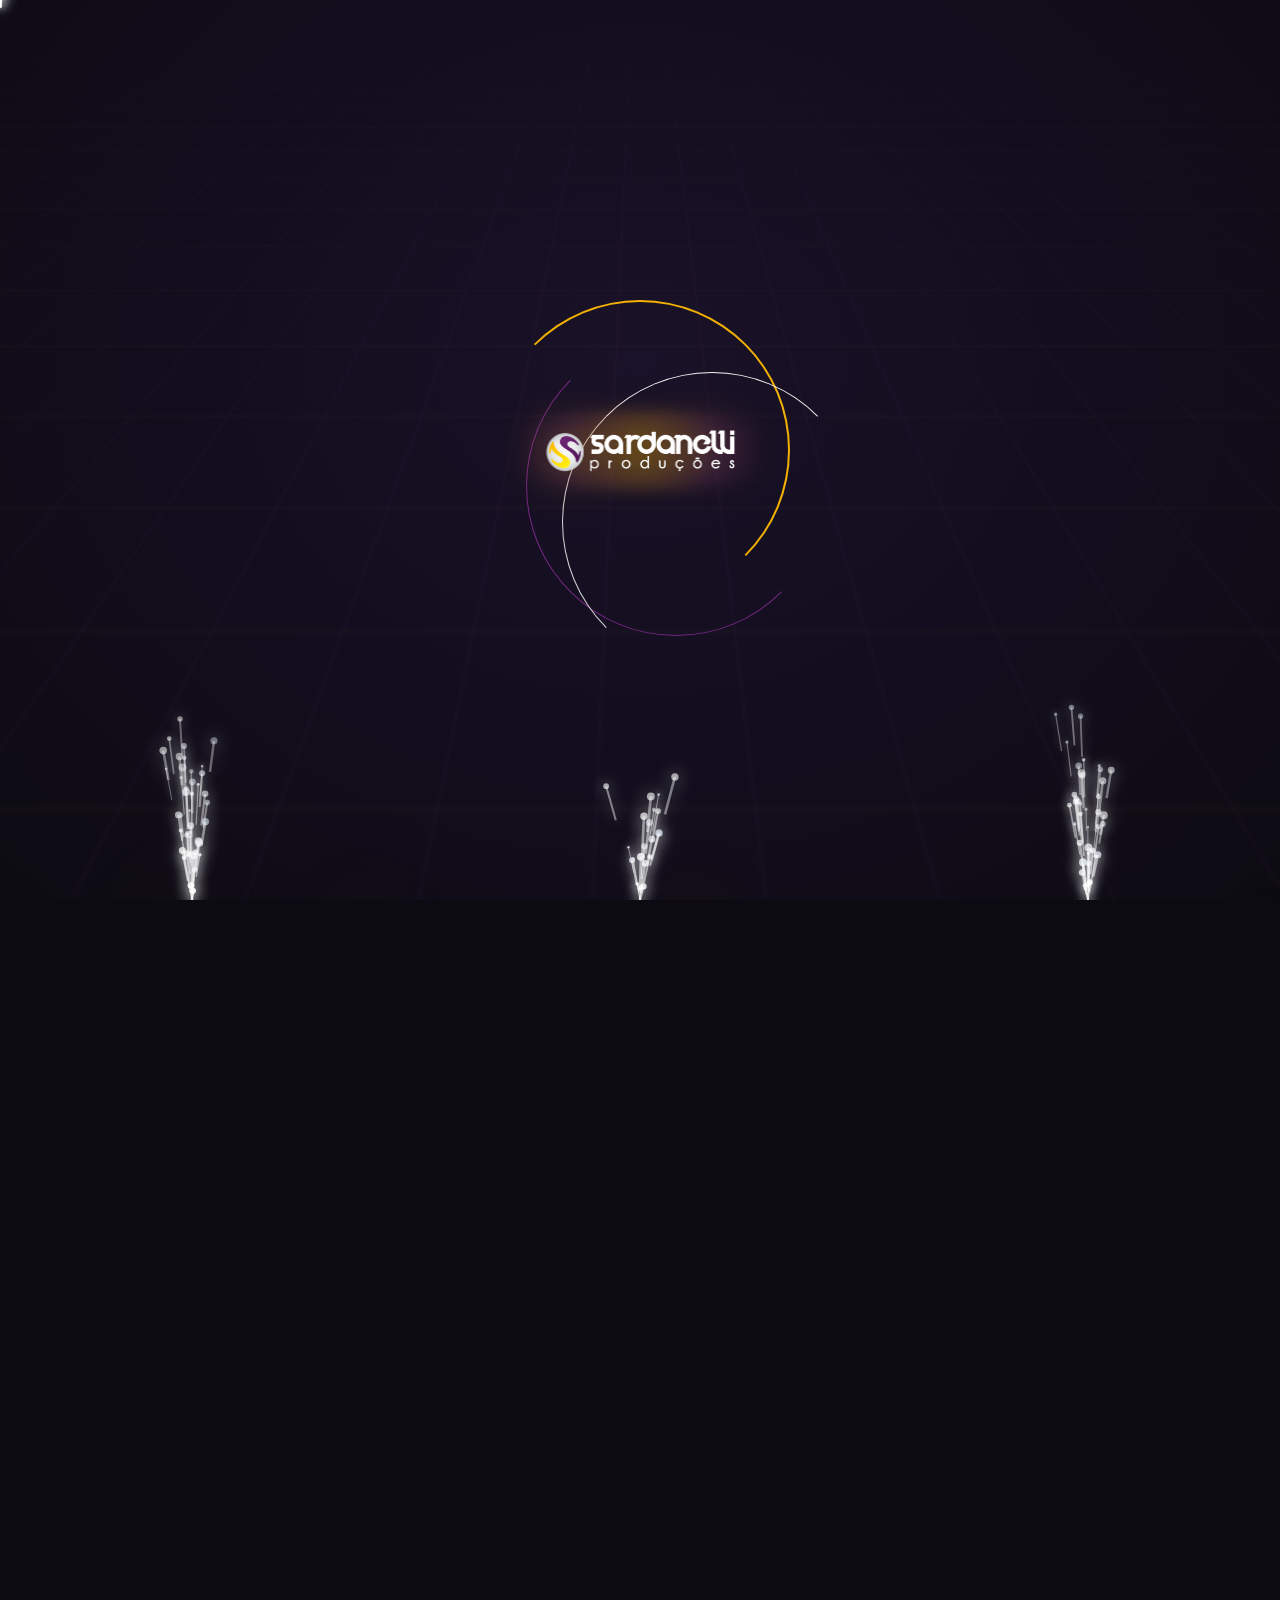
==== commit 36f61b83: "Add files via upload" ====
--- a/index.html
+++ b/index.html
@@ -352,20 +352,42 @@
   <section id="contato" class="section contato">
     <div class="container">
       <div class="contato-inner glass">
-        <span class="section-tag">Contato</span>
-        <h2 class="section-title">Pronto para criar um <span class="gold">momento inesquecível?</span></h2>
-        <p>Será um prazer fazer do seu evento um momento especial!</p>
-        <div class="contato-btns">
-          <a href="https://wa.me/5516993950765" target="_blank" rel="noopener" class="btn btn-primary" id="contato-whatsapp-btn">
+        <span class="section-tag scroll-reveal" data-sr="fade-up">Contato</span>
+        <h2 class="section-title scroll-reveal" data-sr="fade-up" data-sr-delay="80">Pronto para criar um <span class="gold">momento inesquecível?</span></h2>
+        <p class="scroll-reveal" data-sr="fade-up" data-sr-delay="140">Preencha o formulário abaixo e entraremos em contato o mais breve possível.</p>
+
+        <div class="contato-form scroll-reveal" data-sr="fade-up" data-sr-delay="200">
+          <div class="contato-form-row">
+            <div class="contato-form-field">
+              <input type="text" id="cf-nome" name="nome" placeholder="Seu nome" autocomplete="name" required />
+            </div>
+            <div class="contato-form-field">
+              <input type="email" id="cf-email" name="email" placeholder="Seu e-mail" autocomplete="email" required />
+            </div>
+            <div class="contato-form-field">
+              <input type="tel" id="cf-telefone" name="telefone" placeholder="Seu telefone" autocomplete="tel" />
+            </div>
+          </div>
+          <div class="contato-form-field" style="margin-bottom:16px;">
+            <textarea id="cf-mensagem" name="mensagem" placeholder="Digite sua mensagem." required></textarea>
+          </div>
+          <div class="contato-form-bottom">
+            <button type="button" class="btn btn-primary contato-form-btn" id="cf-submit">Enviar</button>
+          </div>
+          <div class="form-status" id="cf-status"></div>
+        </div>
+
+        <div class="contato-btns" style="margin-top:40px;">
+          <a href="https://wa.me/5516993950765" target="_blank" rel="noopener" class="btn btn-outline" id="contato-whatsapp-btn">
             <svg width="20" height="20" viewBox="0 0 24 24" fill="currentColor"><path d="M17.472 14.382c-.297-.149-1.758-.867-2.03-.967-.273-.099-.471-.148-.67.15-.197.297-.767.966-.94 1.164-.173.199-.347.223-.644.075-.297-.15-1.255-.463-2.39-1.475-.883-.788-1.48-1.761-1.653-2.059-.173-.297-.018-.458.13-.606.134-.133.298-.347.446-.52.149-.174.198-.298.298-.497.099-.198.05-.371-.025-.52-.075-.149-.669-1.612-.916-2.207-.242-.579-.487-.5-.669-.51-.173-.008-.371-.01-.57-.01-.198 0-.52.074-.792.372-.272.297-1.04 1.016-1.04 2.479 0 1.462 1.065 2.875 1.213 3.074.149.198 2.096 3.2 5.077 4.487.709.306 1.262.489 1.694.625.712.227 1.36.195 1.871.118.571-.085 1.758-.719 2.006-1.413.248-.694.248-1.289.173-1.413-.074-.124-.272-.198-.57-.347m-5.421 7.403h-.004a9.87 9.87 0 01-5.031-1.378l-.361-.214-3.741.982.998-3.648-.235-.374a9.86 9.86 0 01-1.51-5.26c.001-5.45 4.436-9.884 9.888-9.884 2.64 0 5.122 1.03 6.988 2.898a9.825 9.825 0 012.893 6.994c-.003 5.45-4.437 9.884-9.885 9.884m8.413-18.297A11.815 11.815 0 0012.05 0C5.495 0 .16 5.335.157 11.892c0 2.096.547 4.142 1.588 5.945L.057 24l6.305-1.654a11.882 11.882 0 005.683 1.448h.005c6.554 0 11.89-5.335 11.893-11.893a11.821 11.821 0 00-3.48-8.413z"/></svg>
-            Falar no WhatsApp
+            Prefere falar no WhatsApp?
           </a>
         </div>
       </div>
     </div>
   </section>
 
-  <!-- ===== FOOTER ===== -->
+    <!-- ===== FOOTER ===== -->
   <footer class="footer">
     <div class="container footer-inner">
       <div class="footer-brand">
--- a/style.css
+++ b/style.css
@@ -1453,3 +1453,99 @@
   .gallery-lightbox-image { max-width: 94vw; max-height: 80vh; border-radius: 16px; }
   .gallery-lightbox-close { top: 16px; right: 16px; }
 }
+
+/* ===========================
+   CONTATO FORM
+   =========================== */
+.contato-form {
+  width: 100%;
+  max-width: 900px;
+  margin: 0 auto;
+  text-align: left;
+}
+
+.contato-form-row {
+  display: grid;
+  grid-template-columns: 1fr 1fr 1fr;
+  gap: 16px;
+  margin-bottom: 16px;
+}
+
+.contato-form-field {
+  display: flex;
+  flex-direction: column;
+  gap: 6px;
+}
+
+.contato-form-field input,
+.contato-form-field textarea {
+  width: 100%;
+  background: rgba(255,255,255,0.05);
+  border: 1px solid rgba(255,186,0,0.18);
+  border-radius: var(--radius-sm);
+  padding: 16px 18px;
+  font-family: var(--font-body);
+  font-size: 0.95rem;
+  color: var(--color-text);
+  outline: none;
+  transition: var(--transition);
+  resize: none;
+  appearance: none;
+  -webkit-appearance: none;
+}
+
+.contato-form-field input::placeholder,
+.contato-form-field textarea::placeholder {
+  color: var(--color-text-muted);
+}
+
+.contato-form-field input:focus,
+.contato-form-field textarea:focus {
+  border-color: rgba(255,186,0,0.55);
+  background: rgba(255,186,0,0.04);
+  box-shadow: 0 0 0 3px rgba(255,186,0,0.08);
+}
+
+.contato-form-field textarea {
+  min-height: 140px;
+}
+
+.contato-form-bottom {
+  display: flex;
+  justify-content: flex-end;
+  margin-top: 8px;
+}
+
+.contato-form-btn {
+  min-width: 200px;
+  justify-content: center;
+}
+
+.contato-form-btn:disabled {
+  opacity: 0.7;
+  cursor: not-allowed;
+  transform: none !important;
+}
+
+.form-status {
+  margin-top: 20px;
+  text-align: center;
+  font-size: 0.95rem;
+  min-height: 24px;
+  transition: var(--transition);
+}
+
+.form-status.success { color: #4ade80; }
+.form-status.error   { color: #f87171; }
+
+@media (max-width: 768px) {
+  .contato-form-row {
+    grid-template-columns: 1fr;
+  }
+  .contato-form-bottom {
+    justify-content: stretch;
+  }
+  .contato-form-btn {
+    width: 100%;
+  }
+}
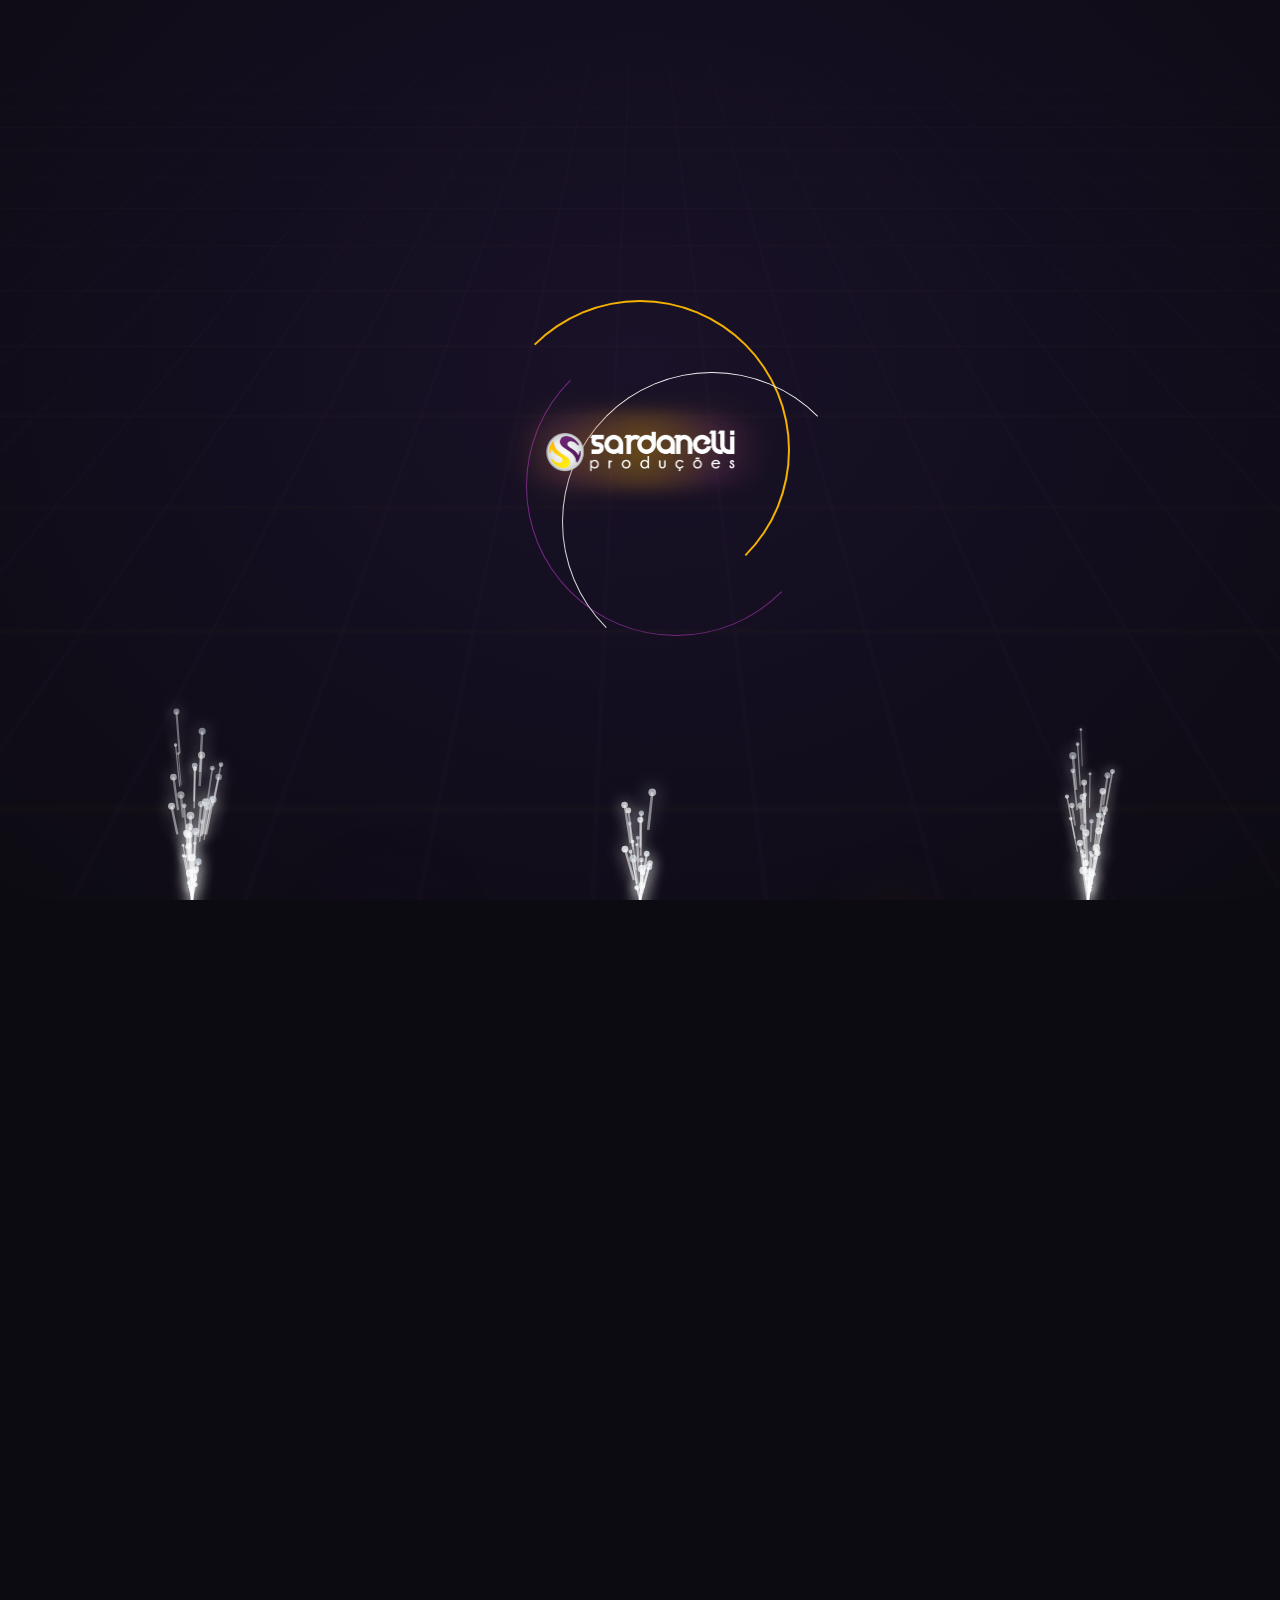
==== commit 179e1a91: "Add files via upload" ====
--- a/index.html
+++ b/index.html
@@ -356,28 +356,31 @@
         <h2 class="section-title scroll-reveal" data-sr="fade-up" data-sr-delay="80">Pronto para criar um <span class="gold">momento inesquecível?</span></h2>
         <p class="scroll-reveal" data-sr="fade-up" data-sr-delay="140">Preencha o formulário abaixo e entraremos em contato o mais breve possível.</p>
 
-        <div class="contato-form scroll-reveal" data-sr="fade-up" data-sr-delay="200">
+        <div class="contato-form scroll-reveal" data-sr="fade-up" data-sr-delay="200" id="cf-form-wrap">
           <div class="contato-form-row">
             <div class="contato-form-field">
-              <input type="text" id="cf-nome" name="nome" placeholder="Seu nome" autocomplete="name" required />
+              <input type="text" id="cf-nome" name="nome" placeholder="Seu nome" autocomplete="off" autocorrect="off" autocapitalize="off" spellcheck="false" required />
             </div>
             <div class="contato-form-field">
-              <input type="email" id="cf-email" name="email" placeholder="Seu e-mail" autocomplete="email" required />
+              <input type="tel" id="cf-whatsapp" name="whatsapp" placeholder="Seu WhatsApp" autocomplete="off" required />
             </div>
-            <div class="contato-form-field">
-              <input type="tel" id="cf-telefone" name="telefone" placeholder="Seu telefone" autocomplete="tel" />
-            </div>
           </div>
           <div class="contato-form-field" style="margin-bottom:16px;">
-            <textarea id="cf-mensagem" name="mensagem" placeholder="Digite sua mensagem." required></textarea>
+            <textarea id="cf-mensagem" name="mensagem" placeholder="Digite sua mensagem." autocomplete="off" required></textarea>
           </div>
           <div class="contato-form-bottom">
             <button type="button" class="btn btn-primary contato-form-btn" id="cf-submit">Enviar</button>
           </div>
-          <div class="form-status" id="cf-status"></div>
-        </div>
-
-        <div class="contato-btns" style="margin-top:40px;">
+        </div>
+
+        <div class="contato-sucesso" id="cf-sucesso" style="display:none;">
+          <div class="contato-sucesso-icon">✓</div>
+          <h3>Mensagem enviada!</h3>
+          <p>Aguarde nosso contato.</p>
+          <button type="button" class="btn btn-primary" id="cf-voltar">Voltar ao início</button>
+        </div>
+
+        <div class="contato-btns" style="margin-top:40px;" id="cf-whatsapp-btn-wrap">
           <a href="https://wa.me/5516993950765" target="_blank" rel="noopener" class="btn btn-outline" id="contato-whatsapp-btn">
             <svg width="20" height="20" viewBox="0 0 24 24" fill="currentColor"><path d="M17.472 14.382c-.297-.149-1.758-.867-2.03-.967-.273-.099-.471-.148-.67.15-.197.297-.767.966-.94 1.164-.173.199-.347.223-.644.075-.297-.15-1.255-.463-2.39-1.475-.883-.788-1.48-1.761-1.653-2.059-.173-.297-.018-.458.13-.606.134-.133.298-.347.446-.52.149-.174.198-.298.298-.497.099-.198.05-.371-.025-.52-.075-.149-.669-1.612-.916-2.207-.242-.579-.487-.5-.669-.51-.173-.008-.371-.01-.57-.01-.198 0-.52.074-.792.372-.272.297-1.04 1.016-1.04 2.479 0 1.462 1.065 2.875 1.213 3.074.149.198 2.096 3.2 5.077 4.487.709.306 1.262.489 1.694.625.712.227 1.36.195 1.871.118.571-.085 1.758-.719 2.006-1.413.248-.694.248-1.289.173-1.413-.074-.124-.272-.198-.57-.347m-5.421 7.403h-.004a9.87 9.87 0 01-5.031-1.378l-.361-.214-3.741.982.998-3.648-.235-.374a9.86 9.86 0 01-1.51-5.26c.001-5.45 4.436-9.884 9.888-9.884 2.64 0 5.122 1.03 6.988 2.898a9.825 9.825 0 012.893 6.994c-.003 5.45-4.437 9.884-9.885 9.884m8.413-18.297A11.815 11.815 0 0012.05 0C5.495 0 .16 5.335.157 11.892c0 2.096.547 4.142 1.588 5.945L.057 24l6.305-1.654a11.882 11.882 0 005.683 1.448h.005c6.554 0 11.89-5.335 11.893-11.893a11.821 11.821 0 00-3.48-8.413z"/></svg>
             Prefere falar no WhatsApp?
--- a/style.css
+++ b/style.css
@@ -1549,3 +1549,123 @@
     width: 100%;
   }
 }
+
+/* ===========================
+   CONTATO FORM (atualizado)
+   =========================== */
+.contato-form {
+  width: 100%;
+  max-width: 900px;
+  margin: 0 auto;
+  text-align: left;
+}
+
+.contato-form-row {
+  display: grid;
+  grid-template-columns: 1fr 1fr;
+  gap: 16px;
+  margin-bottom: 16px;
+}
+
+.contato-form-field {
+  display: flex;
+  flex-direction: column;
+  gap: 6px;
+}
+
+.contato-form-field input,
+.contato-form-field textarea {
+  width: 100%;
+  background: rgba(255,255,255,0.05);
+  border: 1px solid rgba(255,186,0,0.18);
+  border-radius: var(--radius-sm);
+  padding: 16px 18px;
+  font-family: var(--font-body);
+  font-size: 0.95rem;
+  color: var(--color-text);
+  outline: none;
+  transition: var(--transition);
+  resize: none;
+  appearance: none;
+  -webkit-appearance: none;
+}
+
+.contato-form-field input::placeholder,
+.contato-form-field textarea::placeholder {
+  color: var(--color-text-muted);
+}
+
+.contato-form-field input:focus,
+.contato-form-field textarea:focus {
+  border-color: rgba(255,186,0,0.55);
+  background: rgba(255,186,0,0.04);
+  box-shadow: 0 0 0 3px rgba(255,186,0,0.08);
+}
+
+.contato-form-field textarea {
+  min-height: 140px;
+}
+
+.contato-form-bottom {
+  display: flex;
+  justify-content: flex-end;
+  margin-top: 8px;
+}
+
+.contato-form-btn {
+  min-width: 200px;
+  justify-content: center;
+}
+
+.contato-form-btn:disabled {
+  opacity: 0.7;
+  cursor: not-allowed;
+  transform: none !important;
+}
+
+/* Sucesso */
+.contato-sucesso {
+  text-align: center;
+  padding: 40px 20px;
+  animation: fadeInUp 0.5s ease;
+}
+
+.contato-sucesso-icon {
+  width: 72px;
+  height: 72px;
+  border-radius: 50%;
+  background: rgba(74, 222, 128, 0.15);
+  border: 2px solid #4ade80;
+  color: #4ade80;
+  font-size: 32px;
+  display: flex;
+  align-items: center;
+  justify-content: center;
+  margin: 0 auto 24px;
+}
+
+.contato-sucesso h3 {
+  font-family: var(--font-display);
+  font-size: 2rem;
+  font-weight: 700;
+  color: var(--color-text);
+  margin: 0 0 12px;
+}
+
+.contato-sucesso p {
+  color: var(--color-text-muted);
+  font-size: 1.1rem;
+  margin: 0 0 32px;
+}
+
+@media (max-width: 768px) {
+  .contato-form-row {
+    grid-template-columns: 1fr;
+  }
+  .contato-form-bottom {
+    justify-content: stretch;
+  }
+  .contato-form-btn {
+    width: 100%;
+  }
+}
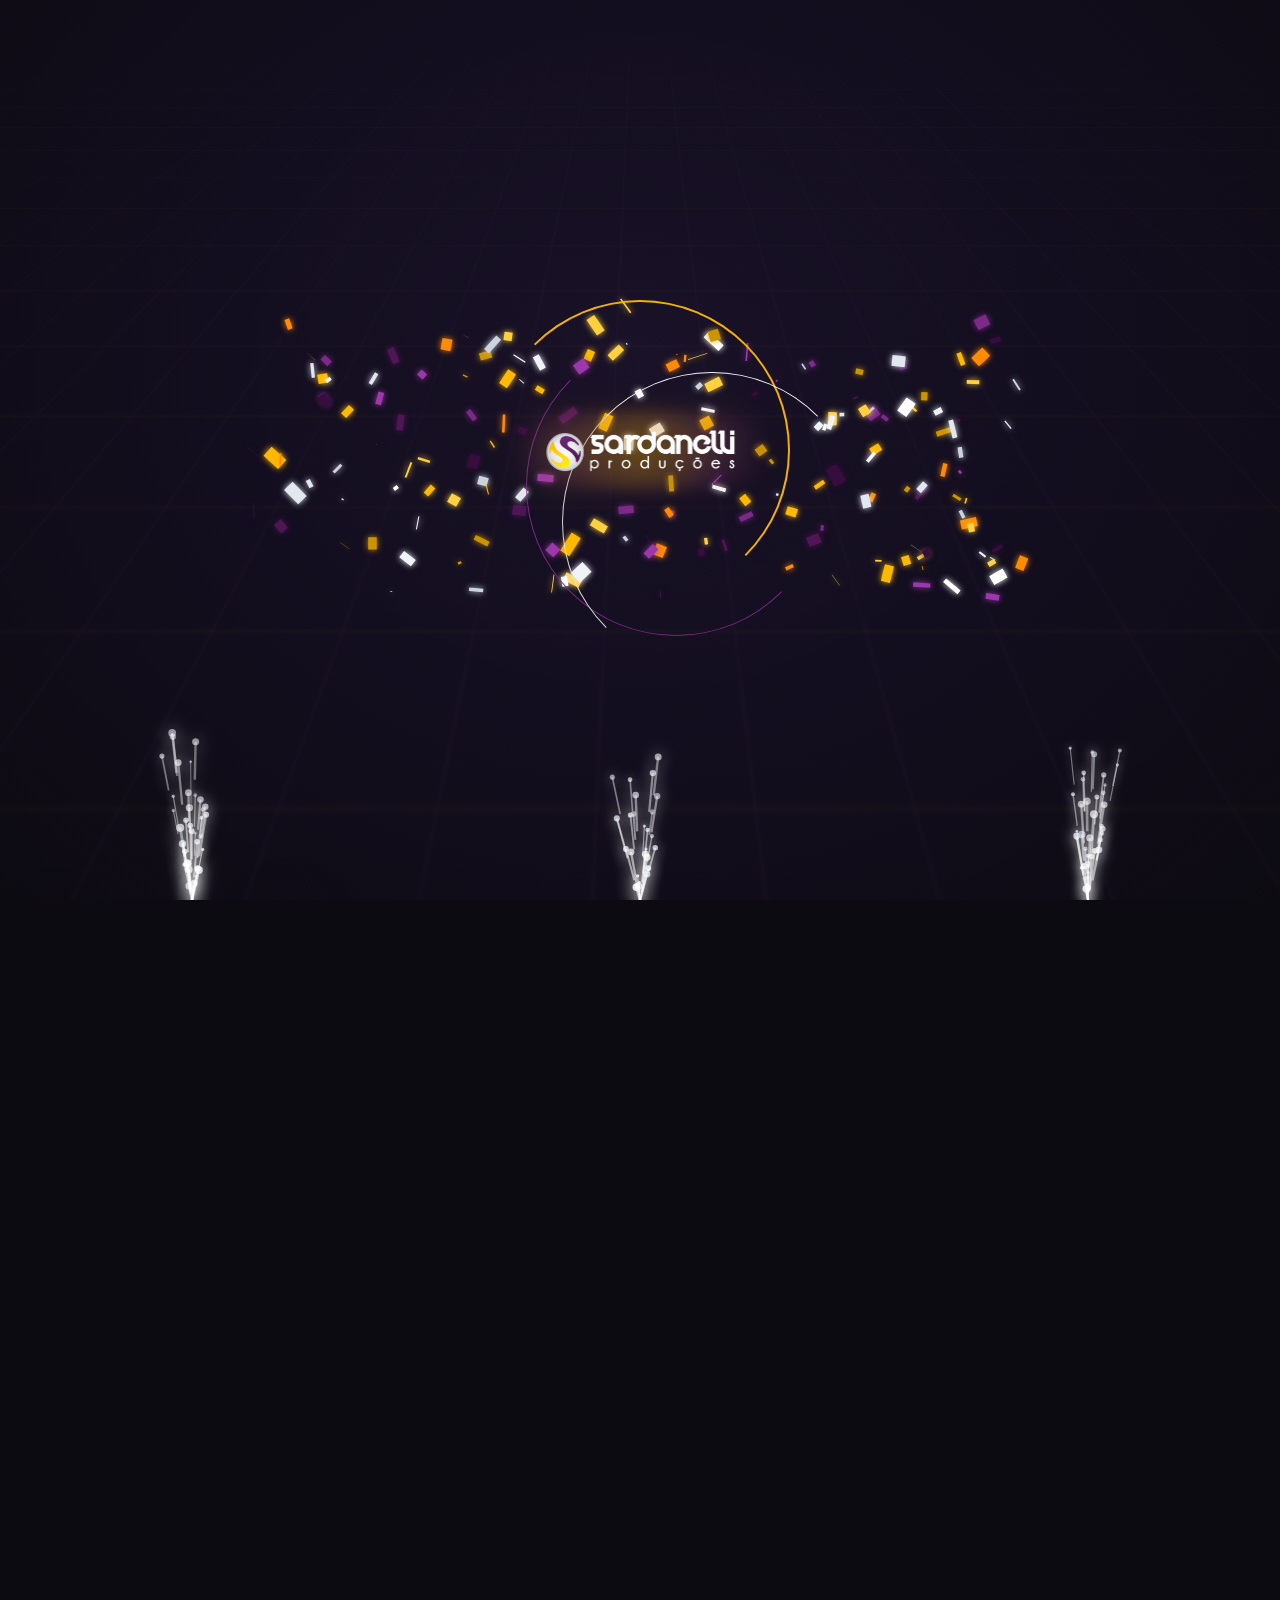
==== commit 7b125acd: "Add files via upload" ====
--- a/index.html
+++ b/index.html
@@ -137,40 +137,7 @@
         <h2 class="section-title">Aperte o <span class="gold">play!</span></h2>
         <p class="section-desc">Conheça um pouco mais do nosso trabalho.</p>
       </div>
-      <div class="videos-grid">
-        <div class="video-thumb" id="yt-nYcqAYoVNEg" data-id="nYcqAYoVNEg">
-          <img src="https://img.youtube.com/vi/nYcqAYoVNEg/mqdefault.jpg" alt="Vídeo de evento Sardanelli Produções" loading="lazy" />
-          <div class="play-btn"><div class="play-icon"></div></div>
-        </div>
-        <div class="video-thumb" id="yt-WySiyUZ_TZ0" data-id="WySiyUZ_TZ0">
-          <img src="https://img.youtube.com/vi/WySiyUZ_TZ0/mqdefault.jpg" alt="Vídeo de evento Sardanelli Produções" loading="lazy" />
-          <div class="play-btn"><div class="play-icon"></div></div>
-        </div>
-        <div class="video-thumb" id="yt-SrEQbd28EPo" data-id="SrEQbd28EPo">
-          <img src="https://img.youtube.com/vi/SrEQbd28EPo/mqdefault.jpg" alt="Vídeo de evento Sardanelli Produções" loading="lazy" />
-          <div class="play-btn"><div class="play-icon"></div></div>
-        </div>
-        <div class="video-thumb" id="yt-1izdP3T-qGs" data-id="1izdP3T-qGs">
-          <img src="https://img.youtube.com/vi/1izdP3T-qGs/mqdefault.jpg" alt="Vídeo de evento Sardanelli Produções" loading="lazy" />
-          <div class="play-btn"><div class="play-icon"></div></div>
-        </div>
-        <div class="video-thumb" id="yt-TWwZjAx42Uk" data-id="TWwZjAx42Uk">
-          <img src="https://img.youtube.com/vi/TWwZjAx42Uk/mqdefault.jpg" alt="Vídeo de evento Sardanelli Produções" loading="lazy" />
-          <div class="play-btn"><div class="play-icon"></div></div>
-        </div>
-        <div class="video-thumb" id="yt-v2cInNWsd5A" data-id="v2cInNWsd5A">
-          <img src="https://img.youtube.com/vi/v2cInNWsd5A/mqdefault.jpg" alt="Vídeo de evento Sardanelli Produções" loading="lazy" />
-          <div class="play-btn"><div class="play-icon"></div></div>
-        </div>
-        <div class="video-thumb" id="yt-KwutXIYu1fI" data-id="KwutXIYu1fI">
-          <img src="https://img.youtube.com/vi/KwutXIYu1fI/mqdefault.jpg" alt="Vídeo de evento Sardanelli Produções" loading="lazy" />
-          <div class="play-btn"><div class="play-icon"></div></div>
-        </div>
-        <div class="video-thumb" id="yt-HUveuBzkBZw" data-id="HUveuBzkBZw">
-          <img src="https://img.youtube.com/vi/HUveuBzkBZw/mqdefault.jpg" alt="Vídeo de evento Sardanelli Produções" loading="lazy" />
-          <div class="play-btn"><div class="play-icon"></div></div>
-        </div>
-      </div>
+      <div class="videos-grid" id="videos-grid"></div>
     </div>
   </section>
 
